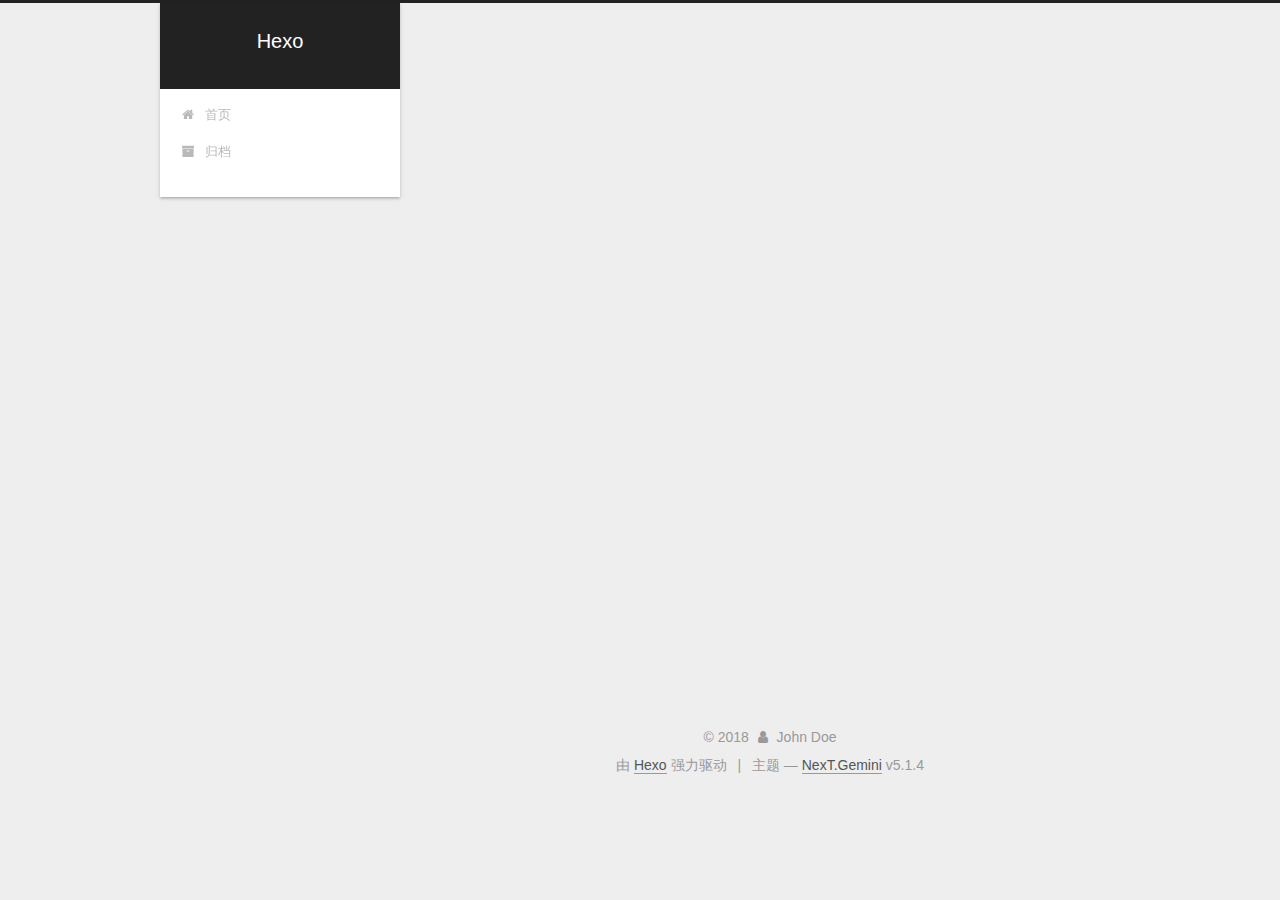
==== archives/index.html @ 9e142f81 "Site updated: 2018-01-31 10:58:38" ====
<!DOCTYPE html>



  


<html class="theme-next gemini use-motion" lang="zh-Hans">
<head>
  <meta charset="UTF-8"/>
<meta http-equiv="X-UA-Compatible" content="IE=edge" />
<meta name="viewport" content="width=device-width, initial-scale=1, maximum-scale=1"/>
<meta name="theme-color" content="#222">









<meta http-equiv="Cache-Control" content="no-transform" />
<meta http-equiv="Cache-Control" content="no-siteapp" />
















  
  
  <link href="/lib/fancybox/source/jquery.fancybox.css?v=2.1.5" rel="stylesheet" type="text/css" />







<link href="/lib/font-awesome/css/font-awesome.min.css?v=4.6.2" rel="stylesheet" type="text/css" />

<link href="/css/main.css?v=5.1.4" rel="stylesheet" type="text/css" />


  <link rel="apple-touch-icon" sizes="180x180" href="/images/apple-touch-icon-next.png?v=5.1.4">


  <link rel="icon" type="image/png" sizes="32x32" href="/images/favicon-32x32-next.png?v=5.1.4">


  <link rel="icon" type="image/png" sizes="16x16" href="/images/favicon-16x16-next.png?v=5.1.4">


  <link rel="mask-icon" href="/images/logo.svg?v=5.1.4" color="#222">





  <meta name="keywords" content="Hexo, NexT" />










<meta property="og:type" content="website">
<meta property="og:title" content="Hexo">
<meta property="og:url" content="http://yoursite.com/archives/index.html">
<meta property="og:site_name" content="Hexo">
<meta property="og:locale" content="zh-Hans">
<meta name="twitter:card" content="summary">
<meta name="twitter:title" content="Hexo">



<script type="text/javascript" id="hexo.configurations">
  var NexT = window.NexT || {};
  var CONFIG = {
    root: '/',
    scheme: 'Gemini',
    version: '5.1.4',
    sidebar: {"position":"left","display":"post","offset":12,"b2t":false,"scrollpercent":false,"onmobile":false},
    fancybox: true,
    tabs: true,
    motion: {"enable":true,"async":false,"transition":{"post_block":"fadeIn","post_header":"slideDownIn","post_body":"slideDownIn","coll_header":"slideLeftIn","sidebar":"slideUpIn"}},
    duoshuo: {
      userId: '0',
      author: '博主'
    },
    algolia: {
      applicationID: '',
      apiKey: '',
      indexName: '',
      hits: {"per_page":10},
      labels: {"input_placeholder":"Search for Posts","hits_empty":"We didn't find any results for the search: ${query}","hits_stats":"${hits} results found in ${time} ms"}
    }
  };
</script>



  <link rel="canonical" href="http://yoursite.com/archives/"/>





  <title>归档 | Hexo</title>
  








</head>

<body itemscope itemtype="http://schema.org/WebPage" lang="zh-Hans">

  
  
    
  

  <div class="container sidebar-position-left page-archive">
    <div class="headband"></div>

    <header id="header" class="header" itemscope itemtype="http://schema.org/WPHeader">
      <div class="header-inner"><div class="site-brand-wrapper">
  <div class="site-meta ">
    

    <div class="custom-logo-site-title">
      <a href="/"  class="brand" rel="start">
        <span class="logo-line-before"><i></i></span>
        <span class="site-title">Hexo</span>
        <span class="logo-line-after"><i></i></span>
      </a>
    </div>
      
        <p class="site-subtitle"></p>
      
  </div>

  <div class="site-nav-toggle">
    <button>
      <span class="btn-bar"></span>
      <span class="btn-bar"></span>
      <span class="btn-bar"></span>
    </button>
  </div>
</div>

<nav class="site-nav">
  

  
    <ul id="menu" class="menu">
      
        
        <li class="menu-item menu-item-home">
          <a href="/" rel="section">
            
              <i class="menu-item-icon fa fa-fw fa-home"></i> <br />
            
            首页
          </a>
        </li>
      
        
        <li class="menu-item menu-item-archives">
          <a href="/archives/" rel="section">
            
              <i class="menu-item-icon fa fa-fw fa-archive"></i> <br />
            
            归档
          </a>
        </li>
      

      
    </ul>
  

  
</nav>



 </div>
    </header>

    <main id="main" class="main">
      <div class="main-inner">
        <div class="content-wrap">
          <div id="content" class="content">
            

  
  
  
  <div class="post-block archive">
    <div id="posts" class="posts-collapse">
      <span class="archive-move-on"></span>

      <span class="archive-page-counter">
        
        
        
          
        
        嗯..! 目前共计 2 篇日志。 继续努力。
      </span>

      

        
        
        

        
          
          <div class="collection-title">
            <h1 class="archive-year" id="archive-year-2018">2018</h1>
          </div>
        
        

        

  <article class="post post-type-normal" itemscope itemtype="http://schema.org/Article">
    <header class="post-header">

      <h2 class="post-title">
        
            <a class="post-title-link" href="/2018/01/30/test-my-site/" itemprop="url">
              
                <span itemprop="name">test_my_site</span>
              
            </a>
        
      </h2>

      <div class="post-meta">
        <time class="post-time" itemprop="dateCreated"
              datetime="2018-01-30T10:51:52+08:00"
              content="2018-01-30" >
          01-30
        </time>
      </div>

    </header>
  </article>



      

        
        
        

        
        

        

  <article class="post post-type-normal" itemscope itemtype="http://schema.org/Article">
    <header class="post-header">

      <h2 class="post-title">
        
            <a class="post-title-link" href="/2018/01/30/hello-world/" itemprop="url">
              
                <span itemprop="name">Hello World</span>
              
            </a>
        
      </h2>

      <div class="post-meta">
        <time class="post-time" itemprop="dateCreated"
              datetime="2018-01-30T10:47:19+08:00"
              content="2018-01-30" >
          01-30
        </time>
      </div>

    </header>
  </article>



      

    </div>
  </div>
  
  
  

  



          </div>
          


          

        </div>
        
          
  
  <div class="sidebar-toggle">
    <div class="sidebar-toggle-line-wrap">
      <span class="sidebar-toggle-line sidebar-toggle-line-first"></span>
      <span class="sidebar-toggle-line sidebar-toggle-line-middle"></span>
      <span class="sidebar-toggle-line sidebar-toggle-line-last"></span>
    </div>
  </div>

  <aside id="sidebar" class="sidebar">
    
    <div class="sidebar-inner">

      

      

      <section class="site-overview-wrap sidebar-panel sidebar-panel-active">
        <div class="site-overview">
          <div class="site-author motion-element" itemprop="author" itemscope itemtype="http://schema.org/Person">
            
              <p class="site-author-name" itemprop="name">John Doe</p>
              <p class="site-description motion-element" itemprop="description"></p>
          </div>

          <nav class="site-state motion-element">

            
              <div class="site-state-item site-state-posts">
              
                <a href="/archives/">
              
                  <span class="site-state-item-count">2</span>
                  <span class="site-state-item-name">日志</span>
                </a>
              </div>
            

            

            

          </nav>

          

          

          
          

          
          

          

        </div>
      </section>

      

      

    </div>
  </aside>


        
      </div>
    </main>

    <footer id="footer" class="footer">
      <div class="footer-inner">
        <div class="copyright">&copy; <span itemprop="copyrightYear">2018</span>
  <span class="with-love">
    <i class="fa fa-user"></i>
  </span>
  <span class="author" itemprop="copyrightHolder">John Doe</span>

  
</div>


  <div class="powered-by">由 <a class="theme-link" target="_blank" href="https://hexo.io">Hexo</a> 强力驱动</div>



  <span class="post-meta-divider">|</span>



  <div class="theme-info">主题 &mdash; <a class="theme-link" target="_blank" href="https://github.com/iissnan/hexo-theme-next">NexT.Gemini</a> v5.1.4</div>




        







        
      </div>
    </footer>

    
      <div class="back-to-top">
        <i class="fa fa-arrow-up"></i>
        
      </div>
    

    

  </div>

  

<script type="text/javascript">
  if (Object.prototype.toString.call(window.Promise) !== '[object Function]') {
    window.Promise = null;
  }
</script>









  












  
  
    <script type="text/javascript" src="/lib/jquery/index.js?v=2.1.3"></script>
  

  
  
    <script type="text/javascript" src="/lib/fastclick/lib/fastclick.min.js?v=1.0.6"></script>
  

  
  
    <script type="text/javascript" src="/lib/jquery_lazyload/jquery.lazyload.js?v=1.9.7"></script>
  

  
  
    <script type="text/javascript" src="/lib/velocity/velocity.min.js?v=1.2.1"></script>
  

  
  
    <script type="text/javascript" src="/lib/velocity/velocity.ui.min.js?v=1.2.1"></script>
  

  
  
    <script type="text/javascript" src="/lib/fancybox/source/jquery.fancybox.pack.js?v=2.1.5"></script>
  


  


  <script type="text/javascript" src="/js/src/utils.js?v=5.1.4"></script>

  <script type="text/javascript" src="/js/src/motion.js?v=5.1.4"></script>



  
  


  <script type="text/javascript" src="/js/src/affix.js?v=5.1.4"></script>

  <script type="text/javascript" src="/js/src/schemes/pisces.js?v=5.1.4"></script>



  

  


  <script type="text/javascript" src="/js/src/bootstrap.js?v=5.1.4"></script>



  


  




	





  





  












  





  

  

  

  
  

  

  

  

</body>
</html>
---- css/main.css ----
/* normalize.css v3.0.2 | MIT License | git.io/normalize */
html {
  font-family: sans-serif; /* 1 */
  -ms-text-size-adjust: 100%; /* 2 */
  -webkit-text-size-adjust: 100%; /* 2 */
}
body {
  margin: 0;
}
article,
aside,
details,
figcaption,
figure,
footer,
header,
hgroup,
main,
menu,
nav,
section,
summary {
  display: block;
}
audio,
canvas,
progress,
video {
  display: inline-block; /* 1 */
  vertical-align: baseline; /* 2 */
}
audio:not([controls]) {
  display: none;
  height: 0;
}
[hidden],
template {
  display: none;
}
a {
  background-color: transparent;
}
a:active,
a:hover {
  outline: 0;
}
abbr[title] {
  border-bottom: 1px dotted;
}
b,
strong {
  font-weight: bold;
}
dfn {
  font-style: italic;
}
h1 {
  font-size: 2em;
  margin: 0.67em 0;
}
mark {
  background: #ff0;
  color: #000;
}
small {
  font-size: 80%;
}
sub,
sup {
  font-size: 75%;
  line-height: 0;
  position: relative;
  vertical-align: baseline;
}
sup {
  top: -0.5em;
}
sub {
  bottom: -0.25em;
}
img {
  border: 0;
}
svg:not(:root) {
  overflow: hidden;
}
figure {
  margin: 1em 40px;
}
hr {
  -moz-box-sizing: content-box;
  box-sizing: content-box;
  height: 0;
}
pre {
  overflow: auto;
}
code,
kbd,
pre,
samp {
  font-family: monospace, monospace;
  font-size: 1em;
}
button,
input,
optgroup,
select,
textarea {
  color: inherit; /* 1 */
  font: inherit; /* 2 */
  margin: 0; /* 3 */
}
button {
  overflow: visible;
}
button,
select {
  text-transform: none;
}
button,
html input[type="button"],
input[type="reset"],
input[type="submit"] {
  -webkit-appearance: button; /* 2 */
  cursor: pointer; /* 3 */
}
button[disabled],
html input[disabled] {
  cursor: default;
}
button::-moz-focus-inner,
input::-moz-focus-inner {
  border: 0;
  padding: 0;
}
input {
  line-height: normal;
}
input[type="checkbox"],
input[type="radio"] {
  box-sizing: border-box; /* 1 */
  padding: 0; /* 2 */
}
input[type="number"]::-webkit-inner-spin-button,
input[type="number"]::-webkit-outer-spin-button {
  height: auto;
}
input[type="search"] {
  -webkit-appearance: textfield; /* 1 */
  -moz-box-sizing: content-box;
  -webkit-box-sizing: content-box; /* 2 */
  box-sizing: content-box;
}
input[type="search"]::-webkit-search-cancel-button,
input[type="search"]::-webkit-search-decoration {
  -webkit-appearance: none;
}
fieldset {
  border: 1px solid #c0c0c0;
  margin: 0 2px;
  padding: 0.35em 0.625em 0.75em;
}
legend {
  border: 0; /* 1 */
  padding: 0; /* 2 */
}
textarea {
  overflow: auto;
}
optgroup {
  font-weight: bold;
}
table {
  border-collapse: collapse;
  border-spacing: 0;
}
td,
th {
  padding: 0;
}
::selection {
  background: #262a30;
  color: #fff;
}
body {
  position: relative;
  font-family: 'Lato', "PingFang SC", "Microsoft YaHei", sans-serif;
  font-size: 14px;
  line-height: 2;
  color: #555;
  background: #eee;
}
@media (max-width: 767px) {
  body {
    padding-right: 0 !important;
  }
}
@media (min-width: 768px) and (max-width: 991px) {
  body {
    padding-right: 0 !important;
  }
}
@media (min-width: 1600px) {
  body {
    font-size: 16px;
  }
}
h1,
h2,
h3,
h4,
h5,
h6 {
  margin: 0;
  padding: 0;
  font-weight: bold;
  line-height: 1.5;
  font-family: 'Lato', "PingFang SC", "Microsoft YaHei", sans-serif;
}
h2,
h3,
h4,
h5,
h6 {
  margin: 20px 0 15px;
}
h1 {
  font-size: 22px;
}
@media (max-width: 767px) {
  h1 {
    font-size: 18px;
  }
}
h2 {
  font-size: 20px;
}
@media (max-width: 767px) {
  h2 {
    font-size: 16px;
  }
}
h3 {
  font-size: 18px;
}
@media (max-width: 767px) {
  h3 {
    font-size: 14px;
  }
}
h4 {
  font-size: 16px;
}
@media (max-width: 767px) {
  h4 {
    font-size: 12px;
  }
}
h5 {
  font-size: 14px;
}
@media (max-width: 767px) {
  h5 {
    font-size: 10px;
  }
}
h6 {
  font-size: 12px;
}
@media (max-width: 767px) {
  h6 {
    font-size: 8px;
  }
}
p {
  margin: 0 0 20px 0;
}
a {
  color: #555;
  text-decoration: none;
  outline: none;
  border-bottom: 1px solid #999;
  word-wrap: break-word;
}
a:hover {
  color: #222;
  border-bottom-color: #222;
}
blockquote {
  margin: 0;
  padding: 0;
}
img {
  display: block;
  margin: auto;
  max-width: 100%;
  height: auto;
}
hr {
  margin: 40px 0;
  height: 3px;
  border: none;
  background-color: #ddd;
  background-image: repeating-linear-gradient(-45deg, #fff, #fff 4px, transparent 4px, transparent 8px);
}
blockquote {
  padding: 0 15px;
  color: #666;
  border-left: 4px solid #ddd;
}
blockquote cite::before {
  content: "-";
  padding: 0 5px;
}
dt {
  font-weight: 700;
}
dd {
  margin: 0;
  padding: 0;
}
kbd {
  border: 1px solid #ccc;
  border-radius: 0.2em;
  box-shadow: 0.1em 0.1em 0.2em rgba(0,0,0,0.1);
  background-color: #f9f9f9;
  font-family: inherit;
  background-image: -webkit-linear-gradient(top, #eee, #fff, #eee);
  padding: 0.1em 0.3em;
  white-space: nowrap;
}
.text-left {
  text-align: left;
}
.text-center {
  text-align: center;
}
.text-right {
  text-align: right;
}
.text-justify {
  text-align: justify;
}
.text-nowrap {
  white-space: nowrap;
}
.text-lowercase {
  text-transform: lowercase;
}
.text-uppercase {
  text-transform: uppercase;
}
.text-capitalize {
  text-transform: capitalize;
}
.center-block {
  display: block;
  margin-left: auto;
  margin-right: auto;
}
.clearfix:before,
.clearfix:after {
  content: " ";
  display: table;
}
.clearfix:after {
  clear: both;
}
.pullquote {
  width: 45%;
}
.pullquote.left {
  float: left;
  margin-left: 5px;
  margin-right: 10px;
}
.pullquote.right {
  float: right;
  margin-left: 10px;
  margin-right: 5px;
}
.affix.affix.affix {
  position: fixed;
}
.translation {
  margin-top: -20px;
  font-size: 14px;
  color: #999;
}
.scrollbar-measure {
  width: 100px;
  height: 100px;
  overflow: scroll;
  position: absolute;
  top: -9999px;
}
.use-motion .motion-element {
  opacity: 0;
}
table {
  margin: 20px 0;
  width: 100%;
  border-collapse: collapse;
  border-spacing: 0;
  border: 1px solid #ddd;
  font-size: 14px;
  table-layout: fixed;
  word-wrap: break-all;
}
table>tbody>tr:nth-of-type(odd) {
  background-color: #f9f9f9;
}
table>tbody>tr:hover {
  background-color: #f5f5f5;
}
caption,
th,
td {
  padding: 8px;
  text-align: left;
  vertical-align: middle;
  font-weight: normal;
}
th,
td {
  border-bottom: 3px solid #ddd;
  border-right: 1px solid #eee;
}
th {
  padding-bottom: 10px;
  font-weight: 700;
}
td {
  border-bottom-width: 1px;
}
html,
body {
  height: 100%;
}
.container {
  position: relative;
  min-height: 100%;
}
.header-inner {
  margin: 0 auto;
  padding: 100px 0 70px;
  width: calc(100% - 252px);
}
@media (min-width: 1600px) {
  .container .header-inner {
    width: 900px;
  }
}
.main {
  padding-bottom: 150px;
}
.main-inner {
  margin: 0 auto;
  width: calc(100% - 252px);
}
@media (min-width: 1600px) {
  .container .main-inner {
    width: 900px;
  }
}
.footer {
  position: absolute;
  left: 0;
  bottom: 0;
  width: 100%;
  min-height: 50px;
}
.footer-inner {
  box-sizing: border-box;
  margin: 20px auto;
  width: calc(100% - 252px);
}
@media (min-width: 1600px) {
  .container .footer-inner {
    width: 900px;
  }
}
pre,
.highlight {
  overflow: auto;
  margin: 20px 0;
  padding: 0;
  font-size: 13px;
  color: #4d4d4c;
  background: #f7f7f7;
  line-height: 1.6;
}
pre,
code {
  font-family: consolas, Menlo, "PingFang SC", "Microsoft YaHei", monospace;
}
code {
  padding: 2px 4px;
  word-wrap: break-word;
  color: #555;
  background: #eee;
  border-radius: 3px;
  font-size: 13px;
}
pre {
  padding: 10px;
}
pre code {
  padding: 0;
  color: #4d4d4c;
  background: none;
  text-shadow: none;
}
.highlight {
  border-radius: 1px;
}
.highlight pre {
  border: none;
  margin: 0;
  padding: 10px 0;
}
.highlight table {
  margin: 0;
  width: auto;
  border: none;
}
.highlight td {
  border: none;
  padding: 0;
}
.highlight figcaption {
  font-size: 1em;
  color: #4d4d4c;
  line-height: 1em;
  margin-bottom: 1em;
}
.highlight figcaption:before,
.highlight figcaption:after {
  content: " ";
  display: table;
}
.highlight figcaption:after {
  clear: both;
}
.highlight figcaption a {
  float: right;
  color: #4d4d4c;
}
.highlight figcaption a:hover {
  border-bottom-color: #4d4d4c;
}
.highlight .gutter pre {
  padding-left: 10px;
  padding-right: 10px;
  color: #869194;
  text-align: right;
  background-color: #eff2f3;
}
.highlight .code pre {
  width: 100%;
  padding-left: 10px;
  padding-right: 10px;
  background-color: #f7f7f7;
}
.highlight .line {
  height: 20px;
}
.gutter {
  -webkit-user-select: none;
  -moz-user-select: none;
  -ms-user-select: none;
  user-select: none;
}
.gist table {
  width: auto;
}
.gist table td {
  border: none;
}
pre .deletion {
  background: #fdd;
}
pre .addition {
  background: #dfd;
}
pre .meta {
  color: #8959a8;
}
pre .comment {
  color: #8e908c;
}
pre .variable,
pre .attribute,
pre .tag,
pre .regexp,
pre .ruby .constant,
pre .xml .tag .title,
pre .xml .pi,
pre .xml .doctype,
pre .html .doctype,
pre .css .id,
pre .css .class,
pre .css .pseudo {
  color: #c82829;
}
pre .number,
pre .preprocessor,
pre .built_in,
pre .literal,
pre .params,
pre .constant,
pre .command {
  color: #f5871f;
}
pre .ruby .class .title,
pre .css .rules .attribute,
pre .string,
pre .value,
pre .inheritance,
pre .header,
pre .ruby .symbol,
pre .xml .cdata,
pre .special,
pre .number,
pre .formula {
  color: #718c00;
}
pre .title,
pre .css .hexcolor {
  color: #3e999f;
}
pre .function,
pre .python .decorator,
pre .python .title,
pre .ruby .function .title,
pre .ruby .title .keyword,
pre .perl .sub,
pre .javascript .title,
pre .coffeescript .title {
  color: #4271ae;
}
pre .keyword,
pre .javascript .function {
  color: #8959a8;
}
.full-image.full-image.full-image.full-image {
  border: none;
  max-width: 100%;
  width: auto;
  margin: 20px auto 25px;
}
@media (min-width: 992px) {
  .full-image.full-image.full-image.full-image {
    max-width: none;
    width: 118%;
    margin: 0 -9%;
  }
}
.blockquote-center,
.page-home .post-type-quote blockquote,
.page-post-detail .post-type-quote blockquote {
  position: relative;
  margin: 40px 0;
  padding: 0;
  border-left: none;
  text-align: center;
}
.blockquote-center::before,
.page-home .post-type-quote blockquote::before,
.page-post-detail .post-type-quote blockquote::before,
.blockquote-center::after,
.page-home .post-type-quote blockquote::after,
.page-post-detail .post-type-quote blockquote::after {
  position: absolute;
  content: ' ';
  display: block;
  width: 100%;
  height: 24px;
  opacity: 0.2;
  background-repeat: no-repeat;
  background-position: 0 -6px;
  background-size: 22px 22px;
}
.blockquote-center::before,
.page-home .post-type-quote blockquote::before,
.page-post-detail .post-type-quote blockquote::before {
  top: -20px;
  background-image: url("../images/quote-l.svg");
  border-top: 1px solid #ccc;
}
.blockquote-center::after,
.page-home .post-type-quote blockquote::after,
.page-post-detail .post-type-quote blockquote::after {
  bottom: -20px;
  background-image: url("../images/quote-r.svg");
  border-bottom: 1px solid #ccc;
  background-position: 100% 8px;
}
.blockquote-center p,
.page-home .post-type-quote blockquote p,
.page-post-detail .post-type-quote blockquote p,
.blockquote-center div,
.page-home .post-type-quote blockquote div,
.page-post-detail .post-type-quote blockquote div {
  text-align: center;
}
.post .post-body .group-picture img {
  box-sizing: border-box;
  padding: 0 3px;
  border: none;
}
.post .group-picture-row {
  overflow: hidden;
  margin-top: 6px;
}
.post .group-picture-row:first-child {
  margin-top: 0;
}
.post .group-picture-column {
  float: left;
}
.page-post-detail .post-body .group-picture-column {
  float: none;
  margin-top: 10px;
  width: auto !important;
}
.page-post-detail .post-body .group-picture-column img {
  margin: 0 auto;
}
.page-archive .group-picture-container {
  overflow: hidden;
}
.page-archive .group-picture-row {
  float: left;
}
.page-archive .group-picture-row:first-child {
  margin-top: 6px;
}
.page-archive .group-picture-column {
  max-width: 150px;
  max-height: 150px;
}
.post-body .note {
  position: relative;
  padding: 15px;
  margin-bottom: 20px;
  border: 1px solid #eee;
  border-left-width: 5px;
  border-radius: 3px;
}
.post-body .note h2,
.post-body .note h3,
.post-body .note h4,
.post-body .note h5,
.post-body .note h6 {
  margin-top: 0;
  margin-bottom: 0;
  border-bottom: initial;
  padding-top: 0 !important;
}
.post-body .note p:first-child,
.post-body .note ul:first-child,
.post-body .note ol:first-child,
.post-body .note table:first-child,
.post-body .note pre:first-child,
.post-body .note blockquote:first-child {
  margin-top: 0;
}
.post-body .note p:last-child,
.post-body .note ul:last-child,
.post-body .note ol:last-child,
.post-body .note table:last-child,
.post-body .note pre:last-child,
.post-body .note blockquote:last-child {
  margin-bottom: 0;
}
.post-body .note.default {
  border-left-color: #777;
}
.post-body .note.default h2,
.post-body .note.default h3,
.post-body .note.default h4,
.post-body .note.default h5,
.post-body .note.default h6 {
  color: #777;
}
.post-body .note.primary {
  border-left-color: #6f42c1;
}
.post-body .note.primary h2,
.post-body .note.primary h3,
.post-body .note.primary h4,
.post-body .note.primary h5,
.post-body .note.primary h6 {
  color: #6f42c1;
}
.post-body .note.info {
  border-left-color: #428bca;
}
.post-body .note.info h2,
.post-body .note.info h3,
.post-body .note.info h4,
.post-body .note.info h5,
.post-body .note.info h6 {
  color: #428bca;
}
.post-body .note.success {
  border-left-color: #5cb85c;
}
.post-body .note.success h2,
.post-body .note.success h3,
.post-body .note.success h4,
.post-body .note.success h5,
.post-body .note.success h6 {
  color: #5cb85c;
}
.post-body .note.warning {
  border-left-color: #f0ad4e;
}
.post-body .note.warning h2,
.post-body .note.warning h3,
.post-body .note.warning h4,
.post-body .note.warning h5,
.post-body .note.warning h6 {
  color: #f0ad4e;
}
.post-body .note.danger {
  border-left-color: #d9534f;
}
.post-body .note.danger h2,
.post-body .note.danger h3,
.post-body .note.danger h4,
.post-body .note.danger h5,
.post-body .note.danger h6 {
  color: #d9534f;
}
.post-body .label {
  display: inline;
  padding: 0 2px;
  white-space: nowrap;
}
.post-body .label.default {
  background-color: #f0f0f0;
}
.post-body .label.primary {
  background-color: #efe6f7;
}
.post-body .label.info {
  background-color: #e5f2f8;
}
.post-body .label.success {
  background-color: #e7f4e9;
}
.post-body .label.warning {
  background-color: #fcf6e1;
}
.post-body .label.danger {
  background-color: #fae8eb;
}
.post-body .tabs {
  position: relative;
  display: block;
  margin-bottom: 20px;
  padding-top: 10px;
}
.post-body .tabs ul.nav-tabs {
  margin: 0;
  padding: 0;
  display: flex;
  margin-bottom: -1px;
}
@media (max-width: 413px) {
  .post-body .tabs ul.nav-tabs {
    display: block;
    margin-bottom: 5px;
  }
}
.post-body .tabs ul.nav-tabs li.tab {
  list-style-type: none !important;
  margin: 0 0.25em 0 0;
  border-top: 3px solid transparent;
  border-left: 1px solid transparent;
  border-right: 1px solid transparent;
}
@media (max-width: 413px) {
  .post-body .tabs ul.nav-tabs li.tab {
    margin: initial;
    border-top: 1px solid transparent;
    border-left: 3px solid transparent;
    border-right: 1px solid transparent;
    border-bottom: 1px solid transparent;
  }
}
.post-body .tabs ul.nav-tabs li.tab a {
  outline: 0;
  border-bottom: initial;
  display: block;
  line-height: 1.8em;
  padding: 0.25em 0.75em;
  transition-duration: 0.2s;
  transition-timing-function: ease-out;
  transition-delay: 0s;
}
.post-body .tabs ul.nav-tabs li.tab a i {
  width: 1.285714285714286em;
}
.post-body .tabs ul.nav-tabs li.tab.active {
  border-top: 3px solid #fc6423;
  border-left: 1px solid #ddd;
  border-right: 1px solid #ddd;
  background-color: #fff;
}
@media (max-width: 413px) {
  .post-body .tabs ul.nav-tabs li.tab.active {
    border-top: 1px solid #ddd;
    border-left: 3px solid #fc6423;
    border-right: 1px solid #ddd;
    border-bottom: 1px solid #ddd;
  }
}
.post-body .tabs ul.nav-tabs li.tab.active a {
  cursor: default;
  color: #555;
}
.post-body .tabs .tab-content {
  background-color: #fff;
}
.post-body .tabs .tab-content .tab-pane {
  border: 1px solid #ddd;
  padding: 20px 20px 0 20px;
}
.post-body .tabs .tab-content .tab-pane:not(.active) {
  display: none !important;
}
.post-body .tabs .tab-content .tab-pane.active {
  display: block !important;
}
.btn {
  display: inline-block;
  padding: 0 20px;
  font-size: 14px;
  color: #555;
  background: #fff;
  border: 2px solid #555;
  text-decoration: none;
  border-radius: 2px;
  transition-property: background-color;
  transition-duration: 0.2s;
  transition-timing-function: ease-in-out;
  transition-delay: 0s;
  line-height: 2;
}
.btn:hover {
  border-color: #222;
  color: #fff;
  background: #222;
}
.btn +.btn {
  margin: 0 0 8px 8px;
}
.btn .fa-fw {
  width: 1.285714285714286em;
  text-align: left;
}
.btn-bar {
  display: block;
  width: 22px;
  height: 2px;
  background: #555;
  border-radius: 1px;
}
.btn-bar+.btn-bar {
  margin-top: 4px;
}
.pagination {
  margin: 120px 0 40px;
  text-align: center;
  border-top: 1px solid #eee;
}
.page-number-basic,
.pagination .prev,
.pagination .next,
.pagination .page-number,
.pagination .space {
  display: inline-block;
  position: relative;
  top: -1px;
  margin: 0 10px;
  padding: 0 11px;
}
@media (max-width: 767px) {
  .page-number-basic,
  .pagination .prev,
  .pagination .next,
  .pagination .page-number,
  .pagination .space {
    margin: 0 5px;
  }
}
.pagination .prev,
.pagination .next,
.pagination .page-number {
  border-bottom: 0;
  border-top: 1px solid #eee;
  transition-property: border-color;
  transition-duration: 0.2s;
  transition-timing-function: ease-in-out;
  transition-delay: 0s;
}
.pagination .prev:hover,
.pagination .next:hover,
.pagination .page-number:hover {
  border-top-color: #222;
}
.pagination .space {
  padding: 0;
  margin: 0;
}
.pagination .prev {
  margin-left: 0;
}
.pagination .next {
  margin-right: 0;
}
.pagination .page-number.current {
  color: #fff;
  background: #ccc;
  border-top-color: #ccc;
}
@media (max-width: 767px) {
  .pagination {
    border-top: none;
  }
  .pagination .prev,
  .pagination .next,
  .pagination .page-number {
    margin-bottom: 10px;
    border-top: 0;
    border-bottom: 1px solid #eee;
    padding: 0 10px;
  }
  .pagination .prev:hover,
  .pagination .next:hover,
  .pagination .page-number:hover {
    border-bottom-color: #222;
  }
}
.comments {
  margin: 60px 20px 0;
}
.tag-cloud {
  text-align: center;
}
.tag-cloud a {
  display: inline-block;
  margin: 10px;
}
.back-to-top {
  box-sizing: border-box;
  position: fixed;
  bottom: -100px;
  right: 30px;
  z-index: 1050;
  padding: 0 6px;
  width: 24px;
  background: #222;
  font-size: 12px;
  opacity: 0.6;
  color: #fff;
  cursor: pointer;
  text-align: center;
  -webkit-transform: translateZ(0);
  transition-property: bottom;
  transition-duration: 0.2s;
  transition-timing-function: ease-in-out;
  transition-delay: 0s;
}
@media (min-width: 768px) and (max-width: 991px) {
  .back-to-top {
    display: none !important;
  }
}
@media (max-width: 767px) {
  .back-to-top {
    display: none !important;
  }
}
.back-to-top.back-to-top-on {
  bottom: 30px;
}
.header {
  background: transparent;
}
.header-inner {
  position: relative;
}
.headband {
  height: 3px;
  background: #222;
}
.site-meta {
  margin: 0;
  text-align: center;
}
@media (max-width: 767px) {
  .site-meta {
    text-align: center;
  }
}
.brand {
  position: relative;
  display: inline-block;
  padding: 0 40px;
  color: #fff;
  background: #222;
  border-bottom: none;
}
.brand:hover {
  color: #fff;
}
.logo {
  display: inline-block;
  margin-right: 5px;
  line-height: 36px;
  vertical-align: top;
}
.site-title {
  display: inline-block;
  vertical-align: top;
  line-height: 36px;
  font-size: 20px;
  font-weight: normal;
  font-family: 'Lato', "PingFang SC", "Microsoft YaHei", sans-serif;
}
.site-subtitle {
  margin-top: 10px;
  font-size: 13px;
  color: #ddd;
}
.use-motion .brand {
  opacity: 0;
}
.use-motion .logo,
.use-motion .site-title,
.use-motion .site-subtitle {
  opacity: 0;
  position: relative;
  top: -10px;
}
.site-nav-toggle {
  display: none;
  position: absolute;
  top: 10px;
  left: 10px;
}
@media (max-width: 767px) {
  .site-nav-toggle {
    display: block;
  }
}
.site-nav-toggle button {
  margin-top: 2px;
  padding: 9px 10px;
  background: transparent;
  border: none;
}
@media (max-width: 767px) {
  .site-nav {
    display: none;
    margin: 0 -10px;
    padding: 0 10px;
    clear: both;
    border-top: 1px solid #ddd;
  }
}
@media (min-width: 768px) and (max-width: 991px) {
  .site-nav {
    display: block !important;
  }
}
@media (min-width: 992px) {
  .site-nav {
    display: block !important;
  }
}
.menu {
  margin-top: 20px;
  padding-left: 0;
  text-align: center;
}
.menu .menu-item {
  display: inline-block;
  margin: 0 10px;
  list-style: none;
}
@media screen and (max-width: 767px) {
  .menu .menu-item {
    margin-top: 10px;
  }
}
.menu .menu-item a {
  display: block;
  font-size: 13px;
  line-height: inherit;
  border-bottom: 1px solid transparent;
  transition-property: border-color;
  transition-duration: 0.2s;
  transition-timing-function: ease-in-out;
  transition-delay: 0s;
}
.menu .menu-item a:hover,
.menu-item-active a {
  border-bottom-color: #222;
}
.menu .menu-item .fa {
  margin-right: 5px;
}
.use-motion .menu-item {
  opacity: 0;
}
.post-body {
  font-family: 'Lato', "PingFang SC", "Microsoft YaHei", sans-serif;
}
@media (max-width: 767px) {
  .post-body {
    word-break: break-word;
  }
}
.post-body .fancybox img {
  display: block !important;
  margin: 0 auto;
  cursor: pointer;
  cursor: zoom-in;
  cursor: -webkit-zoom-in;
}
.post-body .image-caption,
.post-body .figure .caption {
  margin: -20px auto 15px;
  text-align: center;
  font-size: 14px;
  color: #999;
  font-weight: bold;
  line-height: 1;
}
.post-sticky-flag {
  display: inline-block;
  font-size: 16px;
  -ms-transform: rotate(30deg);
  -webkit-transform: rotate(30deg);
  -moz-transform: rotate(30deg);
  -ms-transform: rotate(30deg);
  -o-transform: rotate(30deg);
  transform: rotate(30deg);
}
.use-motion .post-block,
.use-motion .pagination,
.use-motion .comments {
  opacity: 0;
}
.use-motion .post-header {
  opacity: 0;
}
.use-motion .post-body {
  opacity: 0;
}
.use-motion .collection-title {
  opacity: 0;
}
.posts-expand {
  padding-top: 40px;
}
@media (max-width: 767px) {
  .posts-expand {
    margin: 0 20px;
  }
  .post-body pre .gutter pre {
    padding-right: 10px;
  }
  .post-body .highlight {
    margin-left: 0px;
    margin-right: 0px;
    padding: 0;
  }
  .post-body .highlight .gutter pre {
    padding-right: 10px;
  }
}
@media (min-width: 992px) {
  .posts-expand .post-body {
    text-align: justify;
  }
}
.posts-expand .post-body h2,
.posts-expand .post-body h3,
.posts-expand .post-body h4,
.posts-expand .post-body h5,
.posts-expand .post-body h6 {
  padding-top: 10px;
}
.posts-expand .post-body h2 .header-anchor,
.posts-expand .post-body h3 .header-anchor,
.posts-expand .post-body h4 .header-anchor,
.posts-expand .post-body h5 .header-anchor,
.posts-expand .post-body h6 .header-anchor {
  float: right;
  margin-left: 10px;
  color: #ccc;
  border-bottom-style: none;
  visibility: hidden;
}
.posts-expand .post-body h2 .header-anchor:hover,
.posts-expand .post-body h3 .header-anchor:hover,
.posts-expand .post-body h4 .header-anchor:hover,
.posts-expand .post-body h5 .header-anchor:hover,
.posts-expand .post-body h6 .header-anchor:hover {
  color: inherit;
}
.posts-expand .post-body h2:hover .header-anchor,
.posts-expand .post-body h3:hover .header-anchor,
.posts-expand .post-body h4:hover .header-anchor,
.posts-expand .post-body h5:hover .header-anchor,
.posts-expand .post-body h6:hover .header-anchor {
  visibility: visible;
}
.posts-expand .post-body ul li {
  list-style: circle;
}
.posts-expand .post-body img {
  box-sizing: border-box;
  margin: auto;
  padding: 3px;
  border: 1px solid #ddd;
}
.posts-expand .post-body .fancybox img {
  margin: 0 auto 25px;
}
@media (max-width: 767px) {
  .posts-collapse {
    margin: 0 20px;
  }
  .posts-collapse .post-title,
  .posts-collapse .post-meta {
    display: block;
    width: auto;
    text-align: left;
  }
}
.posts-collapse {
  position: relative;
  z-index: 1010;
  margin-left: 55px;
}
.posts-collapse::after {
  content: " ";
  position: absolute;
  top: 20px;
  left: 0;
  margin-left: -2px;
  width: 4px;
  height: 100%;
  background: #f5f5f5;
  z-index: -1;
}
@media (max-width: 767px) {
  .posts-collapse {
    margin: 0 20px;
  }
}
.posts-collapse .collection-title {
  position: relative;
  margin: 60px 0;
}
.posts-collapse .collection-title h1,
.posts-collapse .collection-title h2 {
  margin-left: 20px;
}
.posts-collapse .collection-title small {
  color: #bbb;
  margin-left: 5px;
}
.posts-collapse .collection-title::before {
  content: " ";
  position: absolute;
  left: 0;
  top: 50%;
  margin-left: -4px;
  margin-top: -4px;
  width: 8px;
  height: 8px;
  background: #bbb;
  border-radius: 50%;
}
.posts-collapse .post {
  margin: 30px 0;
}
.posts-collapse .post-header {
  position: relative;
  transition-duration: 0.2s;
  transition-timing-function: ease-in-out;
  transition-delay: 0s;
  transition-property: border;
  border-bottom: 1px dashed #ccc;
}
.posts-collapse .post-header::before {
  content: " ";
  position: absolute;
  left: 0;
  top: 12px;
  width: 6px;
  height: 6px;
  margin-left: -4px;
  background: #bbb;
  border-radius: 50%;
  border: 1px solid #fff;
  transition-duration: 0.2s;
  transition-timing-function: ease-in-out;
  transition-delay: 0s;
  transition-property: background;
}
.posts-collapse .post-header:hover {
  border-bottom-color: #666;
}
.posts-collapse .post-header:hover::before {
  background: #222;
}
.posts-collapse .post-meta {
  position: absolute;
  font-size: 12px;
  left: 20px;
  top: 5px;
}
.posts-collapse .post-comments-count {
  display: none;
}
.posts-collapse .post-title {
  margin-left: 60px;
  font-size: 16px;
  font-weight: normal;
  line-height: inherit;
}
.posts-collapse .post-title::after {
  margin-left: 3px;
  opacity: 0.6;
}
.posts-collapse .post-title a {
  color: #666;
  border-bottom: none;
}
.page-home .post-type-quote .post-header,
.page-post-detail .post-type-quote .post-header,
.page-home .post-type-quote .post-tags,
.page-post-detail .post-type-quote .post-tags {
  display: none;
}
.posts-expand .post-title {
  text-align: center;
  word-break: break-word;
  font-weight: 400;
}
.posts-expand .post-title-link {
  display: inline-block;
  position: relative;
  color: #555;
  border-bottom: none;
  line-height: 1.2;
  vertical-align: top;
}
.posts-expand .post-title-link::before {
  content: "";
  position: absolute;
  width: 100%;
  height: 2px;
  bottom: 0;
  left: 0;
  background-color: #000;
  visibility: hidden;
  -webkit-transform: scaleX(0);
  -moz-transform: scaleX(0);
  -ms-transform: scaleX(0);
  -o-transform: scaleX(0);
  transform: scaleX(0);
  transition-duration: 0.2s;
  transition-timing-function: ease-in-out;
  transition-delay: 0s;
}
.posts-expand .post-title-link:hover::before {
  visibility: visible;
  -webkit-transform: scaleX(1);
  -moz-transform: scaleX(1);
  -ms-transform: scaleX(1);
  -o-transform: scaleX(1);
  transform: scaleX(1);
}
.posts-expand .post-title-link .fa {
  font-size: 16px;
}
.posts-expand .post-meta {
  margin: 3px 0 60px 0;
  color: #999;
  font-family: 'Lato', "PingFang SC", "Microsoft YaHei", sans-serif;
  font-size: 12px;
  text-align: center;
}
.posts-expand .post-meta .post-category-list {
  display: inline-block;
  margin: 0;
  padding: 3px;
}
.posts-expand .post-meta .post-category-list-link {
  color: #999;
}
.posts-expand .post-meta .post-description {
  font-size: 14px;
  margin-top: 2px;
}
.post-meta-divider {
  margin: 0 0.5em;
}
.post-meta-item-icon {
  margin-right: 3px;
}
@media (min-width: 768px) and (max-width: 991px) {
  .post-meta-item-icon {
    display: inline-block;
  }
}
@media (max-width: 767px) {
  .post-meta-item-icon {
    display: inline-block;
  }
}
@media (min-width: 768px) and (max-width: 991px) {
  .post-meta-item-text {
    display: none;
  }
}
@media (max-width: 767px) {
  .post-meta-item-text {
    display: none;
  }
}
@media (max-width: 767px) {
  .posts-expand .post-comments-count {
    display: none;
  }
}
.post-button {
  margin-top: 40px;
}
.posts-expand .post-tags {
  margin-top: 40px;
  text-align: center;
}
.posts-expand .post-tags a {
  display: inline-block;
  margin-right: 10px;
  font-size: 13px;
}
.post-nav {
  display: table;
  margin-top: 15px;
  width: 100%;
  border-top: 1px solid #eee;
}
.post-nav-divider {
  display: table-cell;
  width: 10%;
}
.post-nav-item {
  display: table-cell;
  padding: 10px 0 0 0;
  width: 45%;
  vertical-align: top;
}
.post-nav-item a {
  position: relative;
  display: block;
  line-height: 25px;
  font-size: 14px;
  color: #555;
  border-bottom: none;
}
.post-nav-item a:hover {
  color: #222;
  border-bottom: none;
}
.post-nav-item a:active {
  top: 2px;
}
.post-nav-item .fa {
  position: absolute;
  top: 8px;
  left: 0;
  font-size: 12px;
}
.post-nav-next a {
  padding-left: 15px;
}
.post-nav-prev {
  text-align: right;
}
.post-nav-prev a {
  padding-right: 15px;
}
.post-nav-prev .fa {
  right: 0;
  left: auto;
}
.posts-expand .post-eof {
  display: block;
  margin: 80px auto 60px;
  width: 8%;
  height: 1px;
  background: #ccc;
  text-align: center;
}
.post:last-child .post-eof.post-eof.post-eof {
  display: none;
}
.post-gallery {
  display: table;
  table-layout: fixed;
  width: 100%;
  border-collapse: separate;
}
.post-gallery-row {
  display: table-row;
}
.post-gallery .post-gallery-img {
  display: table-cell;
  text-align: center;
  vertical-align: middle;
  border: none;
}
.post-gallery .post-gallery-img img {
  max-width: 100%;
  max-height: 100%;
  border: none;
}
.fancybox-close,
.fancybox-close:hover {
  border: none;
}
.rtl.post-body p,
.rtl.post-body a,
.rtl.post-body h1,
.rtl.post-body h2,
.rtl.post-body h3,
.rtl.post-body h4,
.rtl.post-body h5,
.rtl.post-body h6,
.rtl.post-body li,
.rtl.post-body ul,
.rtl.post-body ol {
  direction: rtl;
  font-family: UKIJ Ekran;
}
.rtl.post-title {
  font-family: UKIJ Ekran;
}
.sidebar {
  position: fixed;
  right: 0;
  top: 0;
  bottom: 0;
  width: 0;
  z-index: 1040;
  box-shadow: inset 0 2px 6px #000;
  background: #222;
  -webkit-transform: translateZ(0);
}
.sidebar a {
  color: #999;
  border-bottom-color: #555;
}
.sidebar a:hover {
  color: #eee;
}
@media (min-width: 768px) and (max-width: 991px) {
  .sidebar {
    display: none !important;
  }
}
@media (max-width: 767px) {
  .sidebar {
    display: none !important;
  }
}
.sidebar-inner {
  position: relative;
  padding: 20px 10px;
  color: #999;
  text-align: center;
}
.site-overview-wrap {
  overflow: hidden;
}
.site-overview {
  overflow-y: auto;
  overflow-x: hidden;
}
.sidebar-toggle {
  position: fixed;
  right: 30px;
  bottom: 45px;
  width: 14px;
  height: 14px;
  padding: 5px;
  background: #222;
  line-height: 0;
  z-index: 1050;
  cursor: pointer;
  -webkit-transform: translateZ(0);
}
@media (min-width: 768px) and (max-width: 991px) {
  .sidebar-toggle {
    display: none !important;
  }
}
@media (max-width: 767px) {
  .sidebar-toggle {
    display: none !important;
  }
}
.sidebar-toggle-line {
  position: relative;
  display: inline-block;
  vertical-align: top;
  height: 2px;
  width: 100%;
  background: #fff;
  margin-top: 3px;
}
.sidebar-toggle-line:first-child {
  margin-top: 0;
}
.site-author-image {
  display: block;
  margin: 0 auto;
  padding: 2px;
  max-width: 120px;
  height: auto;
  border: 1px solid #eee;
}
.site-author-name {
  margin: 0;
  text-align: center;
  color: #222;
  font-weight: 600;
}
.site-description {
  margin-top: 0;
  text-align: center;
  font-size: 13px;
  color: #999;
}
.site-state {
  overflow: hidden;
  line-height: 1.4;
  white-space: nowrap;
  text-align: center;
}
.site-state-item {
  display: inline-block;
  padding: 0 15px;
  border-left: 1px solid #eee;
}
.site-state-item:first-child {
  border-left: none;
}
.site-state-item a {
  border-bottom: none;
}
.site-state-item-count {
  display: block;
  text-align: center;
  color: inherit;
  font-weight: 600;
  font-size: 16px;
}
.site-state-item-name {
  font-size: 13px;
  color: #999;
}
.feed-link {
  margin-top: 20px;
}
.feed-link a {
  display: inline-block;
  padding: 0 15px;
  color: #fc6423;
  border: 1px solid #fc6423;
  border-radius: 4px;
}
.feed-link a i {
  color: #fc6423;
  font-size: 14px;
}
.feed-link a:hover {
  color: #fff;
  background: #fc6423;
}
.feed-link a:hover i {
  color: #fff;
}
.links-of-author {
  margin-top: 20px;
}
.links-of-author a {
  display: inline-block;
  vertical-align: middle;
  margin-right: 10px;
  margin-bottom: 10px;
  border-bottom-color: #555;
  font-size: 13px;
}
.links-of-author a:before {
  display: inline-block;
  vertical-align: middle;
  margin-right: 3px;
  content: " ";
  width: 4px;
  height: 4px;
  border-radius: 50%;
  background: #e7eeff;
}
.links-of-blogroll {
  font-size: 13px;
}
.links-of-blogroll-title {
  margin-top: 20px;
  font-size: 14px;
  font-weight: 600;
}
.links-of-blogroll-list {
  margin: 0;
  padding: 0;
  list-style: none;
}
.links-of-blogroll-item {
  padding: 2px 10px;
}
.links-of-blogroll-item a {
  max-width: 280px;
  box-sizing: border-box;
  display: inline-block;
  overflow: hidden;
  white-space: nowrap;
  text-overflow: ellipsis;
}
.sidebar-nav {
  margin: 0 0 20px;
  padding-left: 0;
}
.sidebar-nav li {
  display: inline-block;
  cursor: pointer;
  border-bottom: 1px solid transparent;
  font-size: 14px;
  color: #555;
}
.sidebar-nav li:hover {
  color: #fc6423;
}
.page-post-detail .sidebar-nav-toc {
  padding: 0 5px;
}
.page-post-detail .sidebar-nav-overview {
  margin-left: 10px;
}
.sidebar-nav .sidebar-nav-active {
  color: #fc6423;
  border-bottom-color: #fc6423;
}
.sidebar-nav .sidebar-nav-active:hover {
  color: #fc6423;
}
.sidebar-panel {
  display: none;
}
.sidebar-panel-active {
  display: block;
}
.post-toc-empty {
  font-size: 14px;
  color: #666;
}
.post-toc-wrap {
  overflow: hidden;
}
.post-toc {
  overflow: auto;
}
.post-toc ol {
  margin: 0;
  padding: 0 2px 5px 10px;
  text-align: left;
  list-style: none;
  font-size: 14px;
}
.post-toc ol > ol {
  padding-left: 0;
}
.post-toc ol a {
  transition-duration: 0.2s;
  transition-timing-function: ease-in-out;
  transition-delay: 0s;
  transition-property: all;
  color: #666;
  border-bottom-color: #ccc;
}
.post-toc ol a:hover {
  color: #000;
  border-bottom-color: #000;
}
.post-toc .nav-item {
  overflow: hidden;
  text-overflow: ellipsis;
  text-align: justify;
  white-space: nowrap;
  line-height: 1.8;
}
.post-toc .nav .nav-child {
  display: none;
}
.post-toc .nav .active > .nav-child {
  display: block;
}
.post-toc .nav .active-current > .nav-child {
  display: block;
}
.post-toc .nav .active-current > .nav-child > .nav-item {
  display: block;
}
.post-toc .nav .active > a {
  color: #fc6423;
  border-bottom-color: #fc6423;
}
.post-toc .nav .active-current > a {
  color: #fc6423;
}
.post-toc .nav .active-current > a:hover {
  color: #fc6423;
}
.footer {
  font-size: 14px;
  color: #999;
}
.footer img {
  border: none;
}
.footer-inner {
  text-align: center;
}
.with-love {
  display: inline-block;
  margin: 0 5px;
}
.powered-by,
.theme-info {
  display: inline-block;
}
.cc-license {
  margin-top: 10px;
  text-align: center;
}
.cc-license .cc-opacity {
  opacity: 0.7;
  border-bottom: none;
}
.cc-license .cc-opacity:hover {
  opacity: 0.9;
}
.cc-license img {
  display: inline-block;
}
.theme-next #ds-thread #ds-reset {
  color: #555;
}
.theme-next #ds-thread #ds-reset .ds-replybox {
  margin-bottom: 30px;
}
.theme-next #ds-thread #ds-reset .ds-replybox .ds-avatar,
.theme-next #ds-reset .ds-avatar img {
  box-shadow: none;
}
.theme-next #ds-thread #ds-reset .ds-textarea-wrapper {
  border-color: #c7d4e1;
  background: none;
  border-top-right-radius: 3px;
  border-top-left-radius: 3px;
}
.theme-next #ds-thread #ds-reset .ds-textarea-wrapper textarea {
  height: 60px;
}
.theme-next #ds-reset .ds-rounded-top {
  border-radius: 0;
}
.theme-next #ds-thread #ds-reset .ds-post-toolbar {
  box-sizing: border-box;
  border: 1px solid #c7d4e1;
  background: #f6f8fa;
}
.theme-next #ds-thread #ds-reset .ds-post-options {
  height: 40px;
  border: none;
  background: none;
}
.theme-next #ds-thread #ds-reset .ds-toolbar-buttons {
  top: 11px;
}
.theme-next #ds-thread #ds-reset .ds-sync {
  top: 5px;
}
.theme-next #ds-thread #ds-reset .ds-post-button {
  top: 4px;
  right: 5px;
  width: 90px;
  height: 30px;
  border: 1px solid #c5ced7;
  border-radius: 3px;
  background-image: linear-gradient(#fbfbfc, #f5f7f9);
  color: #60676d;
}
.theme-next #ds-thread #ds-reset .ds-post-button:hover {
  background-position: 0 -30px;
  color: #60676d;
}
.theme-next #ds-thread #ds-reset .ds-comments-info {
  padding: 10px 0;
}
.theme-next #ds-thread #ds-reset .ds-sort {
  display: none;
}
.theme-next #ds-thread #ds-reset li.ds-tab a.ds-current {
  border: none;
  background: #f6f8fa;
  color: #60676d;
}
.theme-next #ds-thread #ds-reset li.ds-tab a.ds-current:hover {
  background-color: #e9f0f7;
  color: #60676d;
}
.theme-next #ds-thread #ds-reset li.ds-tab a {
  border-radius: 2px;
  padding: 5px;
}
.theme-next #ds-thread #ds-reset .ds-login-buttons p {
  color: #999;
  line-height: 36px;
}
.theme-next #ds-thread #ds-reset .ds-login-buttons .ds-service-list li {
  height: 28px;
}
.theme-next #ds-thread #ds-reset .ds-service-list a {
  background: none;
  padding: 5px;
  border: 1px solid;
  border-radius: 3px;
  text-align: center;
}
.theme-next #ds-thread #ds-reset .ds-service-list a:hover {
  color: #fff;
  background: #666;
}
.theme-next #ds-thread #ds-reset .ds-service-list .ds-weibo {
  color: #fc9b00;
  border-color: #fc9b00;
}
.theme-next #ds-thread #ds-reset .ds-service-list .ds-weibo:hover {
  background: #fc9b00;
}
.theme-next #ds-thread #ds-reset .ds-service-list .ds-qq {
  color: #60a3ec;
  border-color: #60a3ec;
}
.theme-next #ds-thread #ds-reset .ds-service-list .ds-qq:hover {
  background: #60a3ec;
}
.theme-next #ds-thread #ds-reset .ds-service-list .ds-renren {
  color: #2e7ac4;
  border-color: #2e7ac4;
}
.theme-next #ds-thread #ds-reset .ds-service-list .ds-renren:hover {
  background: #2e7ac4;
}
.theme-next #ds-thread #ds-reset .ds-service-list .ds-douban {
  color: #37994c;
  border-color: #37994c;
}
.theme-next #ds-thread #ds-reset .ds-service-list .ds-douban:hover {
  background: #37994c;
}
.theme-next #ds-thread #ds-reset .ds-service-list .ds-kaixin {
  color: #fef20d;
  border-color: #fef20d;
}
.theme-next #ds-thread #ds-reset .ds-service-list .ds-kaixin:hover {
  background: #fef20d;
}
.theme-next #ds-thread #ds-reset .ds-service-list .ds-netease {
  color: #f00;
  border-color: #f00;
}
.theme-next #ds-thread #ds-reset .ds-service-list .ds-netease:hover {
  background: #f00;
}
.theme-next #ds-thread #ds-reset .ds-service-list .ds-sohu {
  color: #ffcb05;
  border-color: #ffcb05;
}
.theme-next #ds-thread #ds-reset .ds-service-list .ds-sohu:hover {
  background: #ffcb05;
}
.theme-next #ds-thread #ds-reset .ds-service-list .ds-baidu {
  color: #2831e0;
  border-color: #2831e0;
}
.theme-next #ds-thread #ds-reset .ds-service-list .ds-baidu:hover {
  background: #2831e0;
}
.theme-next #ds-thread #ds-reset .ds-service-list .ds-google {
  color: #166bec;
  border-color: #166bec;
}
.theme-next #ds-thread #ds-reset .ds-service-list .ds-google:hover {
  background: #166bec;
}
.theme-next #ds-thread #ds-reset .ds-service-list .ds-weixin {
  color: #00ce0d;
  border-color: #00ce0d;
}
.theme-next #ds-thread #ds-reset .ds-service-list .ds-weixin:hover {
  background: #00ce0d;
}
.theme-next #ds-thread #ds-reset .ds-service-list .ds-more-services {
  border: none;
}
.theme-next #ds-thread #ds-reset .ds-service-list .ds-more-services:hover {
  background: none;
}
.theme-next #ds-reset .duoshuo-ua-admin {
  display: inline-block;
  color: #f00;
}
.theme-next #ds-reset .duoshuo-ua-platform,
.theme-next #ds-reset .duoshuo-ua-browser {
  color: #ccc;
}
.theme-next #ds-reset .duoshuo-ua-platform .fa,
.theme-next #ds-reset .duoshuo-ua-browser .fa {
  display: inline-block;
  margin-right: 3px;
}
.theme-next #ds-reset .duoshuo-ua-separator {
  display: inline-block;
  margin-left: 5px;
}
.theme-next .this_ua {
  background-color: #ccc !important;
  border-radius: 4px;
  padding: 0 5px !important;
  margin: 1px 1px !important;
  border: 1px solid #bbb !important;
  color: #fff;
  display: inline-block !important;
}
.theme-next .this_ua.admin {
  background-color: #d9534f !important;
  border-color: #d9534f !important;
}
.theme-next .this_ua.platform.iOS,
.theme-next .this_ua.platform.Mac,
.theme-next .this_ua.platform.Windows {
  background-color: #39b3d7 !important;
  border-color: #46b8da !important;
}
.theme-next .this_ua.platform.Linux {
  background-color: #3a3a3a !important;
  border-color: #1f1f1f !important;
}
.theme-next .this_ua.platform.Android {
  background-color: #00c47d !important;
  border-color: #01b171 !important;
}
.theme-next .this_ua.browser.Mobile,
.theme-next .this_ua.browser.Chrome {
  background-color: #5cb85c !important;
  border-color: #4cae4c !important;
}
.theme-next .this_ua.browser.Firefox {
  background-color: #f0ad4e !important;
  border-color: #eea236 !important;
}
.theme-next .this_ua.browser.Maxthon,
.theme-next .this_ua.browser.IE {
  background-color: #428bca !important;
  border-color: #357ebd !important;
}
.theme-next .this_ua.browser.baidu,
.theme-next .this_ua.browser.UCBrowser,
.theme-next .this_ua.browser.Opera {
  background-color: #d9534f !important;
  border-color: #d43f3a !important;
}
.theme-next .this_ua.browser.Android,
.theme-next .this_ua.browser.QQBrowser {
  background-color: #78ace9 !important;
  border-color: #4cae4c !important;
}
.post-spread {
  margin-top: 20px;
  text-align: center;
}
.jiathis_style {
  display: inline-block;
}
.jiathis_style a {
  border: none;
}
.fa {
  font-family: FontAwesome !important;
}
.post-spread {
  margin-top: 20px;
  text-align: center;
}
.bdshare-slide-button-box a {
  border: none;
}
.bdsharebuttonbox {
  display: inline-block;
}
.bdsharebuttonbox a {
  border: none;
}
.local-search-pop-overlay {
  position: fixed;
  width: 100%;
  height: 100%;
  top: 0;
  left: 0;
  z-index: 2080;
  background-color: rgba(0,0,0,0.3);
}
.local-search-popup {
  display: none;
  position: fixed;
  top: 10%;
  left: 50%;
  margin-left: -350px;
  width: 700px;
  height: 80%;
  padding: 0;
  background: #fff;
  color: #333;
  z-index: 9999;
  border-radius: 5px;
}
@media (max-width: 767px) {
  .local-search-popup {
    padding: 0;
    top: 0;
    left: 0;
    margin: 0;
    width: 100%;
    height: 100%;
    border-radius: 0;
  }
}
.local-search-popup ul.search-result-list {
  padding: 0;
  margin: 0 5px;
}
.local-search-popup p.search-result {
  border-bottom: 1px dashed #ccc;
  padding: 5px 0;
}
.local-search-popup a.search-result-title {
  font-weight: bold;
  font-size: 16px;
}
.local-search-popup .search-keyword {
  border-bottom: 1px dashed #f00;
  font-weight: bold;
  color: #f00;
}
.local-search-popup .local-search-header {
  padding: 5px;
  height: 36px;
  background: #f5f5f5;
  border-top-left-radius: 5px;
  border-top-right-radius: 5px;
}
.local-search-popup #local-search-result {
  overflow: auto;
  position: relative;
  padding: 5px 25px;
  height: calc(100% - 55px);
}
.local-search-popup .local-search-input-wrapper {
  display: inline-block;
  width: calc(100% - 90px);
  height: 36px;
  line-height: 36px;
  padding: 0 5px;
}
.local-search-popup .local-search-input-wrapper input {
  padding: 8px 0;
  height: 20px;
  display: block;
  width: 100%;
  outline: none;
  border: none;
  background: transparent;
  vertical-align: middle;
}
.local-search-popup .search-icon,
.local-search-popup .popup-btn-close {
  display: inline-block;
  font-size: 18px;
  color: #999;
  height: 36px;
  width: 18px;
  padding-left: 10px;
  padding-right: 10px;
}
.local-search-popup .search-icon {
  float: left;
}
.local-search-popup .popup-btn-close {
  border-left: 1px solid #eee;
  float: right;
  cursor: pointer;
}
.local-search-popup #no-result {
  position: absolute;
  left: 50%;
  top: 50%;
  -webkit-transform: translate(-50%, -50%);
  -webkit-transform: translate(-50%, -50%);
  -moz-transform: translate(-50%, -50%);
  -ms-transform: translate(-50%, -50%);
  -o-transform: translate(-50%, -50%);
  transform: translate(-50%, -50%);
  color: #ccc;
}
.site-uv,
.site-pv,
.page-pv {
  display: inline-block;
}
.site-uv .busuanzi-value,
.site-pv .busuanzi-value,
.page-pv .busuanzi-value {
  margin: 0 5px;
}
.site-uv {
  margin-right: 10px;
}
.site-uv::after {
  content: "|";
  padding-left: 10px;
}
.page-archive .archive-page-counter {
  position: relative;
  top: 3px;
  left: 20px;
}
@media (max-width: 767px) {
  .page-archive .archive-page-counter {
    top: 5px;
  }
}
.page-archive .posts-collapse .archive-move-on {
  position: absolute;
  top: 11px;
  left: 0;
  margin-left: -6px;
  width: 10px;
  height: 10px;
  opacity: 0.5;
  background: #555;
  border: 1px solid #fff;
  border-radius: 50%;
}
.category-all-page .category-all-title {
  text-align: center;
}
.category-all-page .category-all {
  margin-top: 20px;
}
.category-all-page .category-list {
  margin: 0;
  padding: 0;
  list-style: none;
}
.category-all-page .category-list-item {
  margin: 5px 10px;
}
.category-all-page .category-list-count {
  color: #bbb;
}
.category-all-page .category-list-count:before {
  display: inline;
  content: " (";
}
.category-all-page .category-list-count:after {
  display: inline;
  content: ") ";
}
.category-all-page .category-list-child {
  padding-left: 10px;
}
#schedule ul#event-list {
  padding-left: 30px;
}
#schedule ul#event-list hr {
  margin: 20px 0 45px 0 !important;
  background: #222;
}
#schedule ul#event-list hr:after {
  display: inline-block;
  content: 'NOW';
  background: #222;
  color: #fff;
  font-weight: bold;
  text-align: right;
  padding: 0 5px;
}
#schedule ul#event-list li.event {
  margin: 20px 0px;
  background: #f9f9f9;
  padding-left: 10px;
  min-height: 40px;
}
#schedule ul#event-list li.event h2.event-summary {
  margin: 0;
  padding-bottom: 3px;
}
#schedule ul#event-list li.event h2.event-summary:before {
  display: inline-block;
  font-family: FontAwesome;
  font-size: 8px;
  content: '\f111';
  vertical-align: middle;
  margin-right: 25px;
  color: #bbb;
}
#schedule ul#event-list li.event span.event-relative-time {
  display: inline-block;
  font-size: 12px;
  font-weight: 400;
  padding-left: 12px;
  color: #bbb;
}
#schedule ul#event-list li.event span.event-details {
  display: block;
  color: #bbb;
  margin-left: 56px;
  padding-top: 3px;
  padding-bottom: 6px;
  text-indent: -24px;
  line-height: 18px;
}
#schedule ul#event-list li.event span.event-details:before {
  text-indent: 0;
  display: inline-block;
  width: 14px;
  font-family: FontAwesome;
  text-align: center;
  margin-right: 9px;
  color: #bbb;
}
#schedule ul#event-list li.event span.event-details.event-location:before {
  content: '\f041';
}
#schedule ul#event-list li.event span.event-details.event-duration:before {
  content: '\f017';
}
#schedule ul#event-list li.event-past {
  background: #fcfcfc;
}
#schedule ul#event-list li.event-past > * {
  opacity: 0.6;
}
#schedule ul#event-list li.event-past h2.event-summary {
  color: #bbb;
}
#schedule ul#event-list li.event-past h2.event-summary:before {
  color: #dfdfdf;
}
#schedule ul#event-list li.event-now {
  background: #222;
  color: #fff;
  padding: 15px 0 15px 10px;
}
#schedule ul#event-list li.event-now h2.event-summary:before {
  -webkit-transform: scale(1.2);
  -moz-transform: scale(1.2);
  -ms-transform: scale(1.2);
  -o-transform: scale(1.2);
  transform: scale(1.2);
  color: #fff;
  animation: dot-flash 1s alternate infinite ease-in-out;
}
#schedule ul#event-list li.event-now * {
  color: #fff !important;
}
@-moz-keyframes dot-flash {
  from {
    opacity: 1;
    -webkit-transform: scale(1.1);
    -moz-transform: scale(1.1);
    -ms-transform: scale(1.1);
    -o-transform: scale(1.1);
    transform: scale(1.1);
  }
  to {
    opacity: 0;
    -webkit-transform: scale(1);
    -moz-transform: scale(1);
    -ms-transform: scale(1);
    -o-transform: scale(1);
    transform: scale(1);
  }
}
@-webkit-keyframes dot-flash {
  from {
    opacity: 1;
    -webkit-transform: scale(1.1);
    -moz-transform: scale(1.1);
    -ms-transform: scale(1.1);
    -o-transform: scale(1.1);
    transform: scale(1.1);
  }
  to {
    opacity: 0;
    -webkit-transform: scale(1);
    -moz-transform: scale(1);
    -ms-transform: scale(1);
    -o-transform: scale(1);
    transform: scale(1);
  }
}
@-o-keyframes dot-flash {
  from {
    opacity: 1;
    -webkit-transform: scale(1.1);
    -moz-transform: scale(1.1);
    -ms-transform: scale(1.1);
    -o-transform: scale(1.1);
    transform: scale(1.1);
  }
  to {
    opacity: 0;
    -webkit-transform: scale(1);
    -moz-transform: scale(1);
    -ms-transform: scale(1);
    -o-transform: scale(1);
    transform: scale(1);
  }
}
@keyframes dot-flash {
  from {
    opacity: 1;
    -webkit-transform: scale(1.1);
    -moz-transform: scale(1.1);
    -ms-transform: scale(1.1);
    -o-transform: scale(1.1);
    transform: scale(1.1);
  }
  to {
    opacity: 0;
    -webkit-transform: scale(1);
    -moz-transform: scale(1);
    -ms-transform: scale(1);
    -o-transform: scale(1);
    transform: scale(1);
  }
}
.page-post-detail .sidebar-toggle-line {
  background: #fc6423;
}
.page-post-detail .comments {
  overflow: hidden;
}
.header {
  position: relative;
  margin: 0 auto;
  width: 75%;
}
@media (min-width: 768px) and (max-width: 991px) {
  .header {
    width: auto;
  }
}
@media (max-width: 767px) {
  .header {
    width: auto;
  }
}
.header-inner {
  position: absolute;
  top: 0;
  overflow: hidden;
  padding: 0;
  width: 240px;
  background: #fff;
  box-shadow: 0 2px 2px 0 rgba(0,0,0,0.12), 0 3px 1px -2px rgba(0,0,0,0.06), 0 1px 5px 0 rgba(0,0,0,0.12);
  border-radius: initial;
}
@media (min-width: 1600px) {
  .container .header-inner {
    width: 240px;
  }
}
@media (min-width: 768px) and (max-width: 991px) {
  .header-inner {
    position: relative;
    width: auto;
    border-radius: initial;
  }
}
@media (max-width: 767px) {
  .header-inner {
    position: relative;
    width: auto;
    border-radius: initial;
  }
}
.main:before,
.main:after {
  content: " ";
  display: table;
}
.main:after {
  clear: both;
}
@media (min-width: 768px) and (max-width: 991px) {
  .main {
    padding-bottom: 100px;
  }
}
@media (max-width: 767px) {
  .main {
    padding-bottom: 100px;
  }
}
.container .main-inner {
  width: 75%;
}
@media (min-width: 768px) and (max-width: 991px) {
  .container .main-inner {
    width: auto;
  }
}
@media (max-width: 767px) {
  .container .main-inner {
    width: auto;
  }
}
.content-wrap {
  float: right;
  box-sizing: border-box;
  padding: 40px;
  width: calc(100% - 252px);
  background: #fff;
  min-height: 700px;
  box-shadow: 0 2px 2px 0 rgba(0,0,0,0.12), 0 3px 1px -2px rgba(0,0,0,0.06), 0 1px 5px 0 rgba(0,0,0,0.12);
  border-radius: initial;
}
@media (min-width: 768px) and (max-width: 991px) {
  .content-wrap {
    width: 100%;
    padding: 20px;
    border-radius: initial;
  }
}
@media (max-width: 767px) {
  .content-wrap {
    width: 100%;
    padding: 20px;
    min-height: auto;
    border-radius: initial;
  }
}
.sidebar {
  position: static;
  float: left;
  margin-top: 300px;
  width: 240px;
  background: #eee;
  box-shadow: none;
}
@media (min-width: 768px) and (max-width: 991px) {
  .sidebar {
    display: none;
  }
}
@media (max-width: 767px) {
  .sidebar {
    display: none;
  }
}
.sidebar-toggle {
  display: none;
}
.footer-inner {
  width: 75%;
  padding-left: 260px;
}
@media (min-width: 768px) and (max-width: 991px) {
  .footer-inner {
    width: auto;
    padding-left: 0 !important;
    padding-right: 0 !important;
  }
}
@media (max-width: 767px) {
  .footer-inner {
    width: auto;
    padding-left: 0 !important;
    padding-right: 0 !important;
  }
}
.sidebar-position-right .header-inner {
  right: 0;
}
.sidebar-position-right .content-wrap {
  float: left;
}
.sidebar-position-right .sidebar {
  float: right;
}
.sidebar-position-right .footer-inner {
  padding-left: 0;
  padding-right: 260px;
}
.site-brand-wrapper {
  position: relative;
}
.site-meta {
  padding: 20px 0;
  color: #fff;
  background: #222;
}
@media (min-width: 768px) and (max-width: 991px) {
  .site-meta {
    box-shadow: 0 0 16px rgba(0,0,0,0.5);
  }
}
@media (max-width: 767px) {
  .site-meta {
    box-shadow: 0 0 16px rgba(0,0,0,0.5);
  }
}
.brand {
  padding: 0;
  background: none;
}
.brand:hover {
  color: #fff;
}
.site-subtitle {
  margin: 10px 10px 0;
  font-weight: initial;
}
.site-search form {
  display: none;
}
.site-nav {
  border-top: none;
}
@media (min-width: 768px) and (max-width: 991px) {
  .site-nav {
    display: none !important;
  }
}
@media (min-width: 768px) and (max-width: 991px) {
  .site-nav-on {
    display: block !important;
  }
}
.menu .menu-item {
  display: block;
  margin: 0;
}
.menu .menu-item a {
  position: relative;
  box-sizing: border-box;
  padding: 5px 20px;
  text-align: left;
  line-height: inherit;
  transition-property: background-color;
  transition-duration: 0.2s;
  transition-timing-function: ease-in-out;
  transition-delay: 0s;
}
.menu .menu-item a:hover,
.menu-item-active a {
  background: #f9f9f9;
  border-bottom-color: #fff;
}
.menu .menu-item br {
  display: none;
}
.menu-item-active a:after {
  content: " ";
  position: absolute;
  top: 50%;
  margin-top: -3px;
  right: 15px;
  width: 6px;
  height: 6px;
  border-radius: 50%;
  background-color: #bbb;
}
.btn-bar {
  background-color: #fff;
}
.site-nav-toggle {
  left: 20px;
  top: 50%;
  -webkit-transform: translateY(-50%);
  -webkit-transform: translateY(-50%);
  -moz-transform: translateY(-50%);
  -ms-transform: translateY(-50%);
  -o-transform: translateY(-50%);
  transform: translateY(-50%);
}
@media (min-width: 768px) and (max-width: 991px) {
  .site-nav-toggle {
    display: block;
  }
}
.use-motion .sidebar .motion-element {
  opacity: 1;
}
.sidebar {
  margin-left: -100%;
  right: auto;
  bottom: auto;
  -webkit-transform: none;
}
.sidebar-inner {
  box-sizing: border-box;
  width: 240px;
  color: #555;
  background: #fff;
  box-shadow: 0 2px 2px 0 rgba(0,0,0,0.12), 0 3px 1px -2px rgba(0,0,0,0.06), 0 1px 5px 0 rgba(0,0,0,0.12), 0 -1px 0.5px 0 rgba(0,0,0,0.09);
  border-radius: initial;
  opacity: 0;
}
.sidebar-inner.affix {
  position: fixed;
  top: 12px;
}
.sidebar-inner.affix-bottom {
  position: absolute;
}
.site-overview {
  text-align: left;
}
.site-author:before,
.site-author:after {
  content: " ";
  display: table;
}
.site-author:after {
  clear: both;
}
.sidebar a {
  color: #555;
}
.sidebar a:hover {
  color: #222;
}
.site-state-item {
  padding: 0 10px;
}
.links-of-author-item a:before {
  display: none;
}
.links-of-author-item a {
  border-bottom: none;
  text-decoration: underline;
}
.feed-link {
  border-top: 1px dotted #ccc;
  border-bottom: 1px dotted #ccc;
  text-align: center;
}
.feed-link a {
  display: block;
  color: #fc6423;
  border: none;
}
.feed-link a:hover {
  background: none;
  color: #e34603;
}
.feed-link a:hover i {
  color: #e34603;
}
.links-of-author {
  display: flex;
  flex-wrap: wrap;
  justify-content: center;
}
.links-of-author-item {
  margin: 5px 0 0;
  width: 50%;
}
.links-of-author-item a {
  max-width: 216px;
  box-sizing: border-box;
  display: inline-block;
  margin-right: 0;
  margin-bottom: 0;
  padding: 0 5px;
  overflow: hidden;
  white-space: nowrap;
  text-overflow: ellipsis;
}
.links-of-author-item a {
  display: block;
  text-decoration: none;
}
.links-of-author-item a:hover {
  border-radius: 4px;
  background: #eee;
}
.links-of-author-item .fa {
  margin-right: 2px;
  font-size: 16px;
}
.links-of-author-item .fa-globe {
  font-size: 15px;
}
.links-of-blogroll {
  text-align: center;
  margin-top: 20px;
  padding: 3px 0 0;
  border-top: 1px dotted #ccc;
}
.links-of-blogroll-title {
  margin-top: 0;
}
.links-of-blogroll-item {
  padding: 0;
}
.links-of-blogroll-inline:before,
.links-of-blogroll-inline:after {
  content: " ";
  display: table;
}
.links-of-blogroll-inline:after {
  clear: both;
}
.links-of-blogroll-inline .links-of-blogroll-item {
  margin: 5px 0 0;
  width: 50%;
  display: inline-block;
  width: unset;
}
.links-of-blogroll-inline .links-of-blogroll-item a {
  max-width: 216px;
  box-sizing: border-box;
  display: inline-block;
  margin-right: 0;
  margin-bottom: 0;
  padding: 0 5px;
  overflow: hidden;
  white-space: nowrap;
  text-overflow: ellipsis;
}
.content-wrap {
  padding: initial;
  background: initial;
  box-shadow: initial;
  border-radius: initial;
}
.post-block {
  padding: 40px;
  background: #fff;
  box-shadow: 0 2px 2px 0 rgba(0,0,0,0.12), 0 3px 1px -2px rgba(0,0,0,0.06), 0 1px 5px 0 rgba(0,0,0,0.12);
  border-radius: initial;
}
#posts > article + article .post-block {
  margin-top: 12px;
  box-shadow: 0 2px 2px 0 rgba(0,0,0,0.12), 0 3px 1px -2px rgba(0,0,0,0.06), 0 1px 5px 0 rgba(0,0,0,0.12), 0 -1px 0.5px 0 rgba(0,0,0,0.09);
  border-radius: initial;
}
.comments {
  padding: 40px;
  margin: initial;
  margin-top: 12px;
  background: #fff;
  box-shadow: 0 2px 2px 0 rgba(0,0,0,0.12), 0 3px 1px -2px rgba(0,0,0,0.06), 0 1px 5px 0 rgba(0,0,0,0.12), 0 -1px 0.5px 0 rgba(0,0,0,0.09);
  border-radius: initial;
}
.posts-expand {
  padding-top: initial;
}
.post-nav-divider {
  width: 4%;
}
.post-nav-item {
  width: 48%;
}
.post-eof,
.post-spread {
  display: none !important;
}
.pagination {
  margin: 12px 0 0;
  border-top: initial;
  background: #fff;
  box-shadow: 0 2px 2px 0 rgba(0,0,0,0.12), 0 3px 1px -2px rgba(0,0,0,0.06), 0 1px 5px 0 rgba(0,0,0,0.12), 0 -1px 0.5px 0 rgba(0,0,0,0.09);
  border-radius: initial;
  padding: 10px 0 10px;
}
.pagination .prev,
.pagination .next,
.pagination .page-number {
  margin-bottom: initial;
  top: initial;
}
.main {
  padding-bottom: initial;
}
.footer {
  bottom: auto;
}
.post-header h1,
.post-header h2 {
  margin: initial;
}
.posts-expand .post-title-link {
  line-height: inherit;
}
.posts-expand .post-title {
  font-size: 1.7em;
}
.post-body h1 {
  font-size: 1.6em;
  border-bottom: 1px solid #eee;
}
.post-body h2 {
  font-size: 1.45em;
  border-bottom: 1px solid #eee;
}
.post-body h3 {
  font-size: 1.3em;
  border-bottom: 1px dotted #eee;
}
.post-body h4 {
  font-size: 1.2em;
}
.post-body h5 {
  font-size: 1.07em;
}
.post-body h6 {
  font-size: 1.03em;
}
@media (min-width: 768px) and (max-width: 991px) {
  .content-wrap {
    padding: 10px;
  }
  .posts-expand {
    margin: initial;
  }
  .posts-expand .post-button {
    margin-top: 20px;
  }
  .post-block {
    padding: 20px;
    box-shadow: 0 2px 2px 0 rgba(0,0,0,0.12), 0 3px 1px -2px rgba(0,0,0,0.06), 0 1px 5px 0 rgba(0,0,0,0.12), 0 -1px 0.5px 0 rgba(0,0,0,0.09);
    border-radius: initial;
  }
  #posts > article + article .post-block {
    margin-top: 10px;
  }
  .comments {
    margin-top: 10px;
    padding: 10px 20px;
  }
  .pagination {
    margin: 10px 0 0;
  }
}
@media (max-width: 767px) {
  .content-wrap {
    padding: 8px;
  }
  .posts-expand {
    margin: initial;
  }
  .posts-expand .post-button {
    margin-top: 12px;
  }
  .posts-expand img {
    padding: initial !important;
  }
  .post-block {
    padding: 12px;
    min-height: auto;
    box-shadow: 0 2px 2px 0 rgba(0,0,0,0.12), 0 3px 1px -2px rgba(0,0,0,0.06), 0 1px 5px 0 rgba(0,0,0,0.12), 0 -1px 0.5px 0 rgba(0,0,0,0.09);
    border-radius: initial;
  }
  #posts > article + article .post-block {
    margin-top: 8px;
  }
  .comments {
    margin-top: 8px;
    padding: 0 12px;
  }
  .pagination {
    margin: 8px 0 0;
  }
}
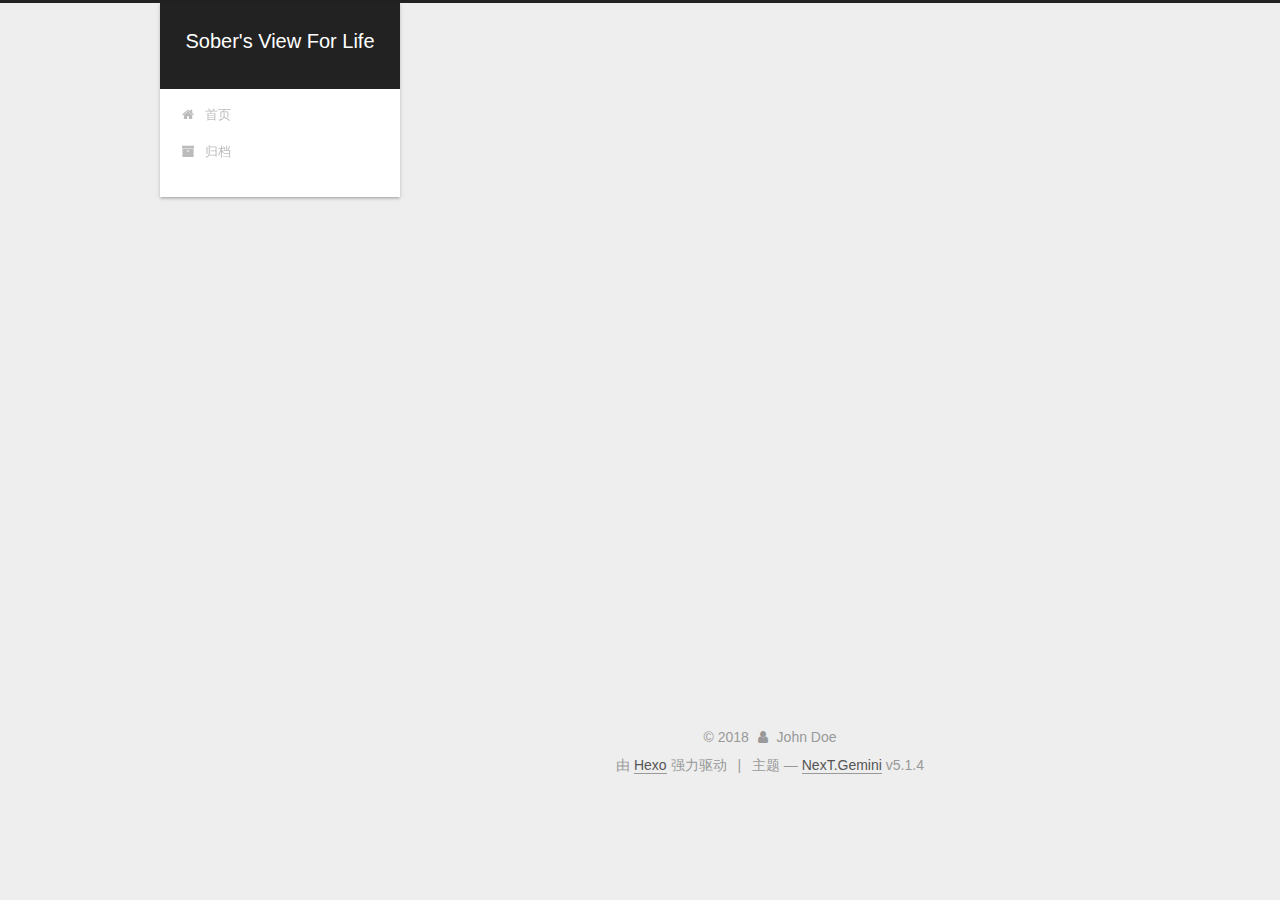
==== commit 24eb7ae6: "Site updated: 2018-01-31 11:02:59" ====
--- a/archives/index.html
+++ b/archives/index.html
@@ -80,12 +80,12 @@
 
 
 <meta property="og:type" content="website">
-<meta property="og:title" content="Hexo">
+<meta property="og:title" content="Sober&#39;s View For Life">
 <meta property="og:url" content="http://yoursite.com/archives/index.html">
-<meta property="og:site_name" content="Hexo">
+<meta property="og:site_name" content="Sober&#39;s View For Life">
 <meta property="og:locale" content="zh-Hans">
 <meta name="twitter:card" content="summary">
-<meta name="twitter:title" content="Hexo">
+<meta name="twitter:title" content="Sober&#39;s View For Life">
 
 
 
@@ -121,7 +121,7 @@
 
 
 
-  <title>归档 | Hexo</title>
+  <title>归档 | Sober's View For Life</title>
   
 
 
@@ -151,7 +151,7 @@
     <div class="custom-logo-site-title">
       <a href="/"  class="brand" rel="start">
         <span class="logo-line-before"><i></i></span>
-        <span class="site-title">Hexo</span>
+        <span class="site-title">Sober's View For Life</span>
         <span class="logo-line-after"><i></i></span>
       </a>
     </div>
--- a/css/main.css
+++ b/css/main.css
@@ -1823,7 +1823,7 @@
   width: 4px;
   height: 4px;
   border-radius: 50%;
-  background: #e7eeff;
+  background: #f778ff;
 }
 .links-of-blogroll {
   font-size: 13px;
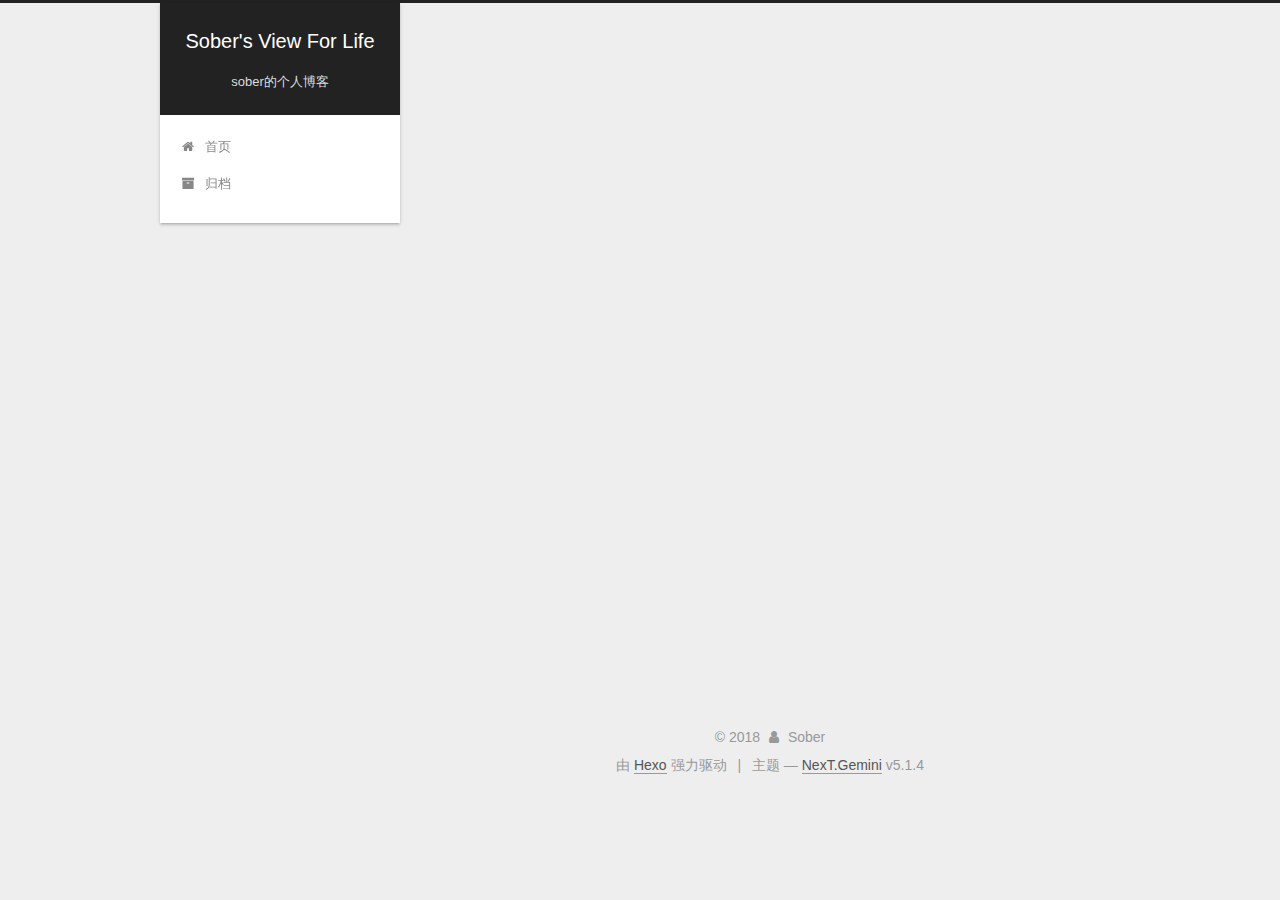
==== commit ce93c354: "Site updated: 2018-01-31 11:07:30" ====
--- a/archives/index.html
+++ b/archives/index.html
@@ -156,7 +156,7 @@
       </a>
     </div>
       
-        <p class="site-subtitle"></p>
+        <p class="site-subtitle">sober的个人博客</p>
       
   </div>
 
@@ -351,7 +351,7 @@
         <div class="site-overview">
           <div class="site-author motion-element" itemprop="author" itemscope itemtype="http://schema.org/Person">
             
-              <p class="site-author-name" itemprop="name">John Doe</p>
+              <p class="site-author-name" itemprop="name">Sober</p>
               <p class="site-description motion-element" itemprop="description"></p>
           </div>
 
@@ -407,7 +407,7 @@
   <span class="with-love">
     <i class="fa fa-user"></i>
   </span>
-  <span class="author" itemprop="copyrightHolder">John Doe</span>
+  <span class="author" itemprop="copyrightHolder">Sober</span>
 
   
 </div>
--- a/css/main.css
+++ b/css/main.css
@@ -1823,7 +1823,7 @@
   width: 4px;
   height: 4px;
   border-radius: 50%;
-  background: #f778ff;
+  background: #d50a90;
 }
 .links-of-blogroll {
   font-size: 13px;
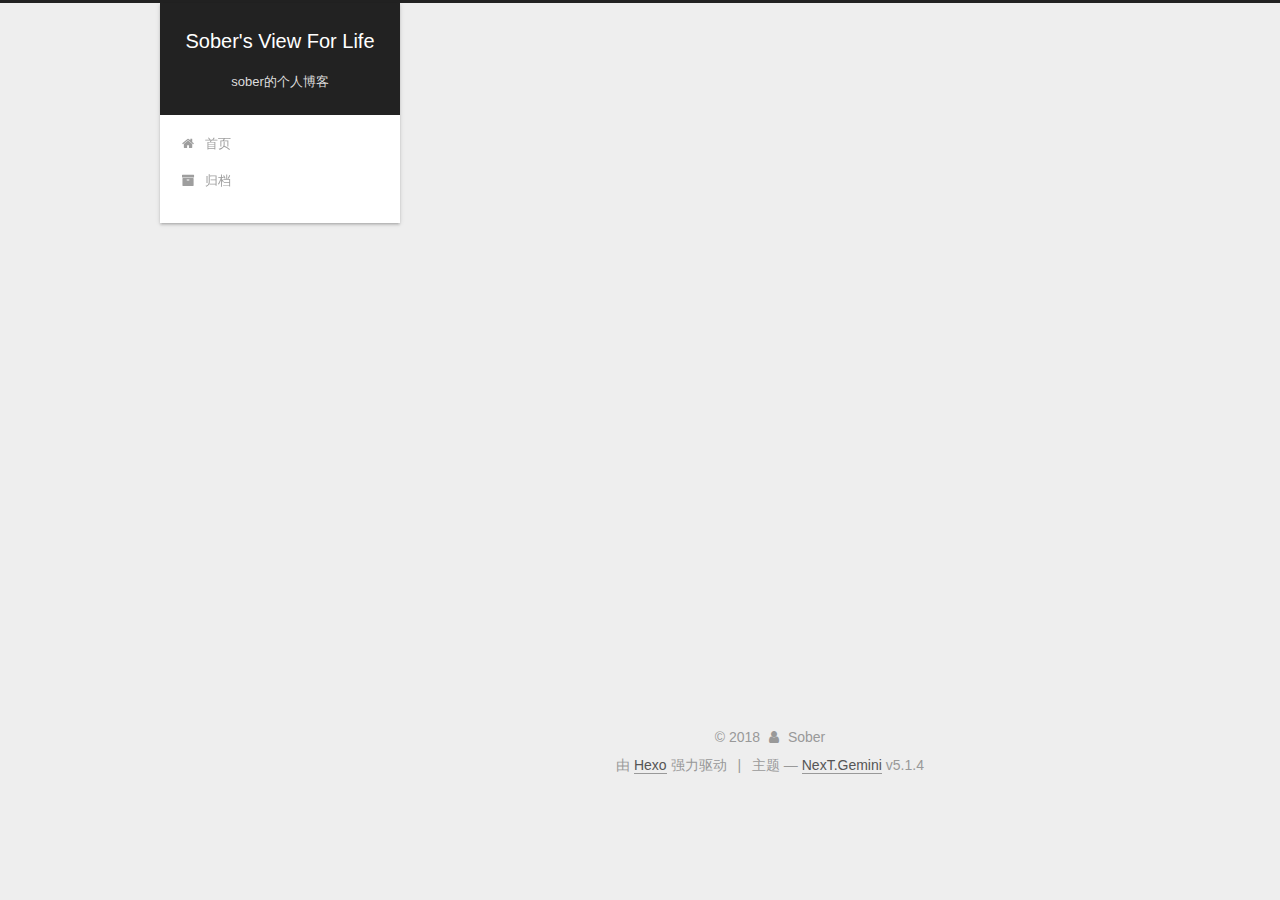
==== commit 5af89407: "Site updated: 2018-01-31 11:22:27" ====
--- a/archives/index.html
+++ b/archives/index.html
@@ -81,7 +81,7 @@
 
 <meta property="og:type" content="website">
 <meta property="og:title" content="Sober&#39;s View For Life">
-<meta property="og:url" content="http://yoursite.com/archives/index.html">
+<meta property="og:url" content="https://yyp009.github.io/archives/index.html">
 <meta property="og:site_name" content="Sober&#39;s View For Life">
 <meta property="og:locale" content="zh-Hans">
 <meta name="twitter:card" content="summary">
@@ -115,7 +115,7 @@
 
 
 
-  <link rel="canonical" href="http://yoursite.com/archives/"/>
+  <link rel="canonical" href="https://yyp009.github.io/archives/"/>
 
 
 
@@ -351,6 +351,10 @@
         <div class="site-overview">
           <div class="site-author motion-element" itemprop="author" itemscope itemtype="http://schema.org/Person">
             
+              <img class="site-author-image" itemprop="image"
+                src="/_uploads/avatar.png"
+                alt="Sober" />
+            
               <p class="site-author-name" itemprop="name">Sober</p>
               <p class="site-description motion-element" itemprop="description"></p>
           </div>
--- a/css/main.css
+++ b/css/main.css
@@ -1823,7 +1823,7 @@
   width: 4px;
   height: 4px;
   border-radius: 50%;
-  background: #d50a90;
+  background: #21dfcc;
 }
 .links-of-blogroll {
   font-size: 13px;
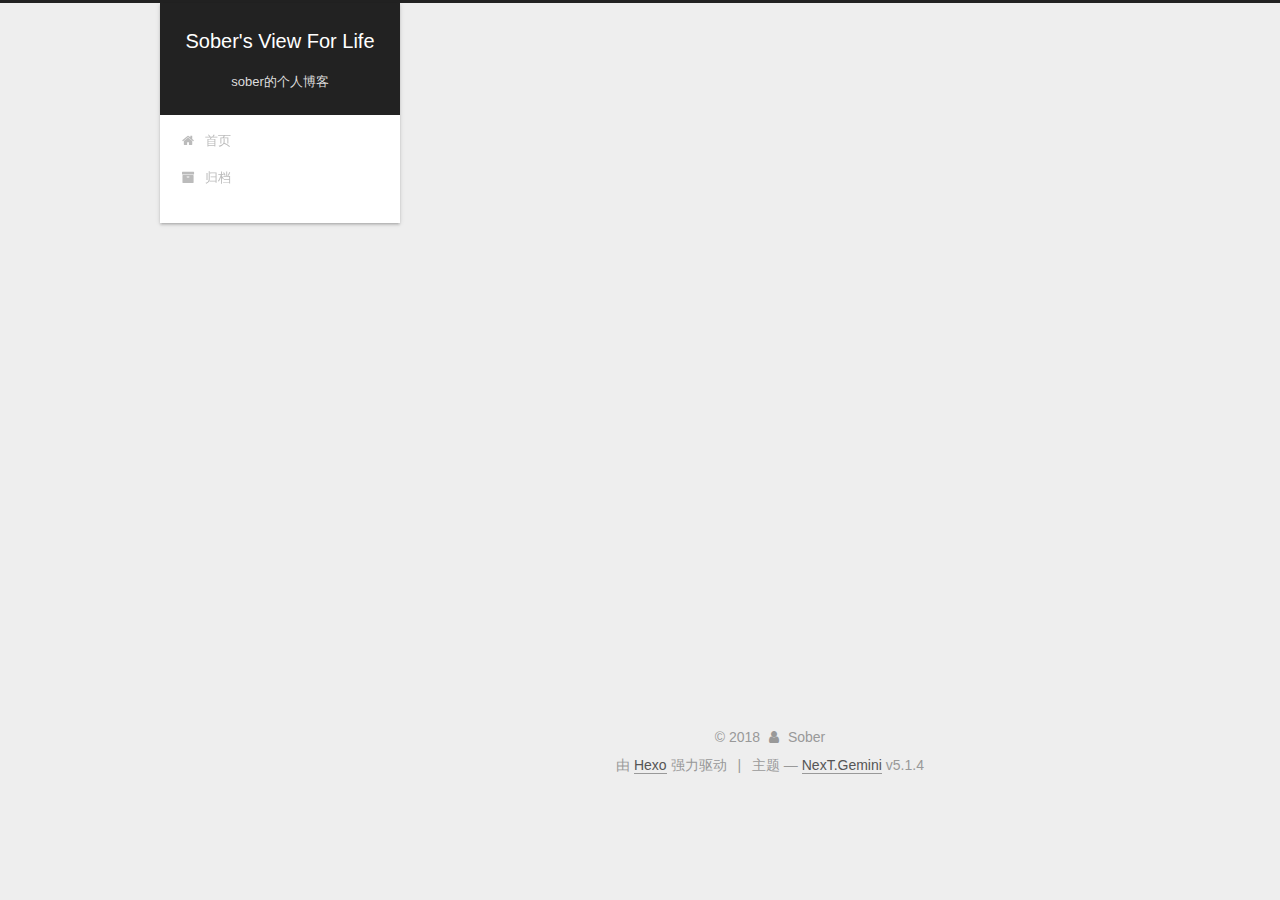
==== commit 31f0a674: "Site updated: 2018-01-31 11:27:33" ====
--- a/archives/index.html
+++ b/archives/index.html
@@ -79,13 +79,16 @@
 
 
 
+<meta name="description" content="sober、博客、日记、见闻、感想">
 <meta property="og:type" content="website">
 <meta property="og:title" content="Sober&#39;s View For Life">
 <meta property="og:url" content="https://yyp009.github.io/archives/index.html">
 <meta property="og:site_name" content="Sober&#39;s View For Life">
+<meta property="og:description" content="sober、博客、日记、见闻、感想">
 <meta property="og:locale" content="zh-Hans">
 <meta name="twitter:card" content="summary">
 <meta name="twitter:title" content="Sober&#39;s View For Life">
+<meta name="twitter:description" content="sober、博客、日记、见闻、感想">
 
 
 
@@ -356,7 +359,7 @@
                 alt="Sober" />
             
               <p class="site-author-name" itemprop="name">Sober</p>
-              <p class="site-description motion-element" itemprop="description"></p>
+              <p class="site-description motion-element" itemprop="description">sober、博客、日记、见闻、感想</p>
           </div>
 
           <nav class="site-state motion-element">
--- a/css/main.css
+++ b/css/main.css
@@ -1823,7 +1823,7 @@
   width: 4px;
   height: 4px;
   border-radius: 50%;
-  background: #21dfcc;
+  background: #0f9fcf;
 }
 .links-of-blogroll {
   font-size: 13px;
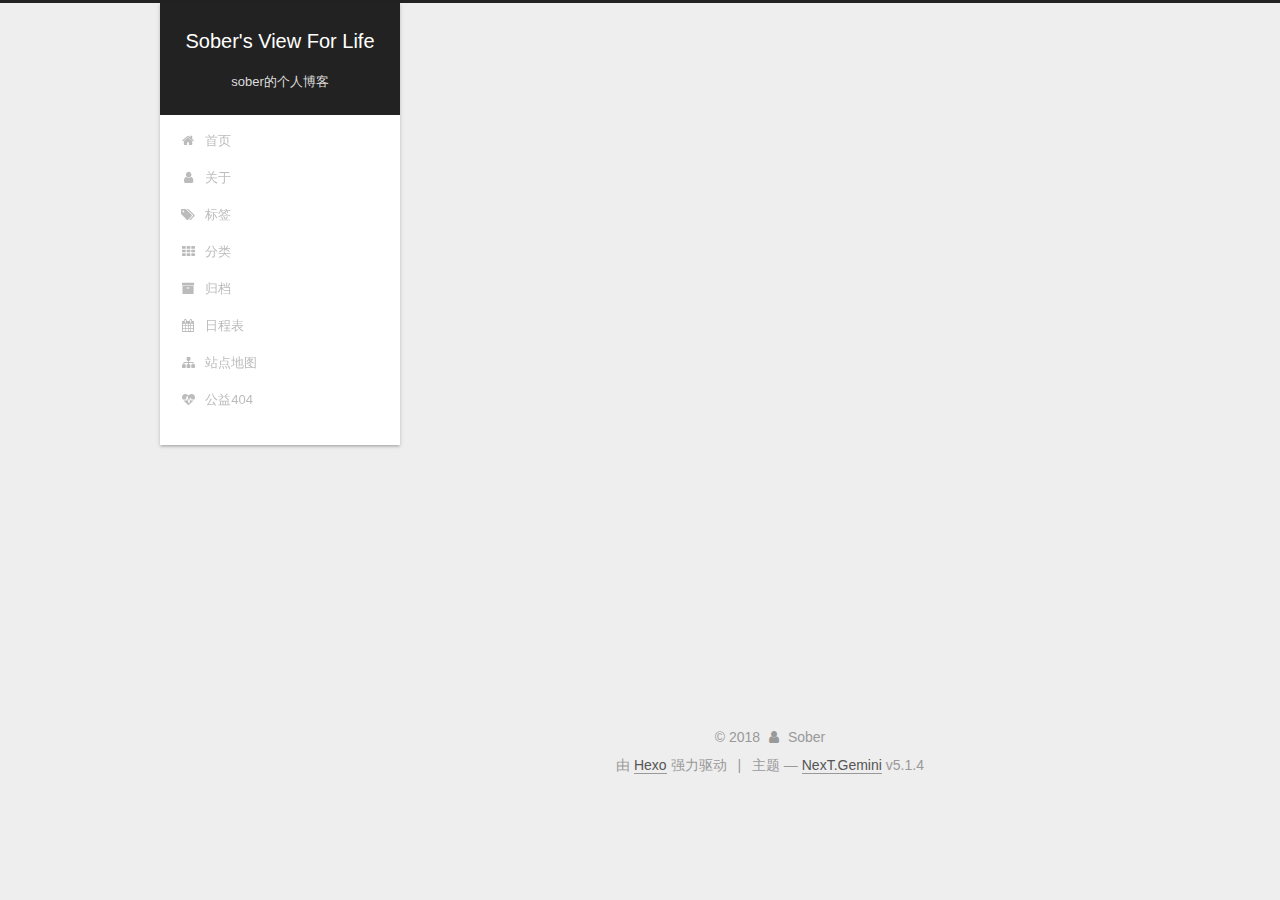
==== commit a6f68517: "Site updated: 2018-02-06 16:11:16" ====
--- a/archives/index.html
+++ b/archives/index.html
@@ -189,12 +189,72 @@
         </li>
       
         
+        <li class="menu-item menu-item-about">
+          <a href="/about/" rel="section">
+            
+              <i class="menu-item-icon fa fa-fw fa-user"></i> <br />
+            
+            关于
+          </a>
+        </li>
+      
+        
+        <li class="menu-item menu-item-tags">
+          <a href="/tags/" rel="section">
+            
+              <i class="menu-item-icon fa fa-fw fa-tags"></i> <br />
+            
+            标签
+          </a>
+        </li>
+      
+        
+        <li class="menu-item menu-item-categories">
+          <a href="/categories/" rel="section">
+            
+              <i class="menu-item-icon fa fa-fw fa-th"></i> <br />
+            
+            分类
+          </a>
+        </li>
+      
+        
         <li class="menu-item menu-item-archives">
           <a href="/archives/" rel="section">
             
               <i class="menu-item-icon fa fa-fw fa-archive"></i> <br />
             
             归档
+          </a>
+        </li>
+      
+        
+        <li class="menu-item menu-item-schedule">
+          <a href="/schedule/" rel="section">
+            
+              <i class="menu-item-icon fa fa-fw fa-calendar"></i> <br />
+            
+            日程表
+          </a>
+        </li>
+      
+        
+        <li class="menu-item menu-item-sitemap">
+          <a href="/sitemap.xml" rel="section">
+            
+              <i class="menu-item-icon fa fa-fw fa-sitemap"></i> <br />
+            
+            站点地图
+          </a>
+        </li>
+      
+        
+        <li class="menu-item menu-item-commonweal">
+          <a href="/404/" rel="section">
+            
+              <i class="menu-item-icon fa fa-fw fa-heartbeat"></i> <br />
+            
+            公益404
           </a>
         </li>
       
@@ -230,7 +290,7 @@
         
           
         
-        嗯..! 目前共计 2 篇日志。 继续努力。
+        嗯..! 目前共计 4 篇日志。 继续努力。
       </span>
 
       
@@ -244,6 +304,80 @@
           <div class="collection-title">
             <h1 class="archive-year" id="archive-year-2018">2018</h1>
           </div>
+        
+        
+
+        
+
+  <article class="post post-type-normal" itemscope itemtype="http://schema.org/Article">
+    <header class="post-header">
+
+      <h2 class="post-title">
+        
+            <a class="post-title-link" href="/2018/01/31/PHPStorm破解-1/" itemprop="url">
+              
+                <span itemprop="name">PHPStorm破解</span>
+              
+            </a>
+        
+      </h2>
+
+      <div class="post-meta">
+        <time class="post-time" itemprop="dateCreated"
+              datetime="2018-01-31T11:42:31+08:00"
+              content="2018-01-31" >
+          01-31
+        </time>
+      </div>
+
+    </header>
+  </article>
+
+
+
+      
+
+        
+        
+        
+
+        
+        
+
+        
+
+  <article class="post post-type-normal" itemscope itemtype="http://schema.org/Article">
+    <header class="post-header">
+
+      <h2 class="post-title">
+        
+            <a class="post-title-link" href="/2018/01/31/PHPStorm破解/" itemprop="url">
+              
+                <span itemprop="name">PHPStorm破解</span>
+              
+            </a>
+        
+      </h2>
+
+      <div class="post-meta">
+        <time class="post-time" itemprop="dateCreated"
+              datetime="2018-01-31T11:41:43+08:00"
+              content="2018-01-31" >
+          01-31
+        </time>
+      </div>
+
+    </header>
+  </article>
+
+
+
+      
+
+        
+        
+        
+
         
         
 
@@ -355,7 +489,7 @@
           <div class="site-author motion-element" itemprop="author" itemscope itemtype="http://schema.org/Person">
             
               <img class="site-author-image" itemprop="image"
-                src="/_uploads/avatar.png"
+                src="http://t1.mmonly.cc/uploads/tu/201608/35/20.jpg"
                 alt="Sober" />
             
               <p class="site-author-name" itemprop="name">Sober</p>
@@ -369,7 +503,7 @@
               
                 <a href="/archives/">
               
-                  <span class="site-state-item-count">2</span>
+                  <span class="site-state-item-count">4</span>
                   <span class="site-state-item-name">日志</span>
                 </a>
               </div>
--- a/css/main.css
+++ b/css/main.css
@@ -1823,7 +1823,7 @@
   width: 4px;
   height: 4px;
   border-radius: 50%;
-  background: #0f9fcf;
+  background: #0b50aa;
 }
 .links-of-blogroll {
   font-size: 13px;
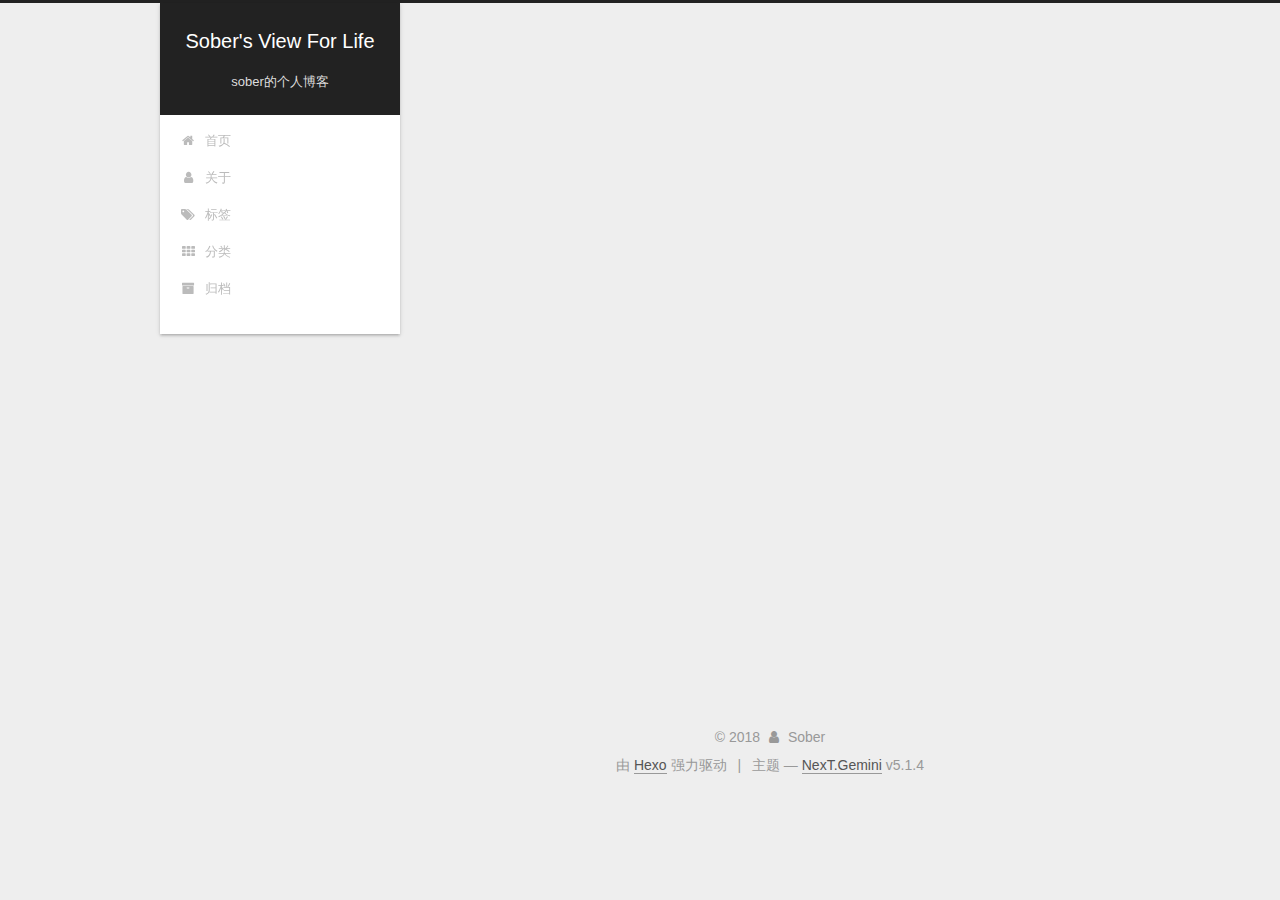
==== commit 45085a88: "Site updated: 2018-02-06 16:15:39" ====
--- a/archives/index.html
+++ b/archives/index.html
@@ -228,36 +228,6 @@
           </a>
         </li>
       
-        
-        <li class="menu-item menu-item-schedule">
-          <a href="/schedule/" rel="section">
-            
-              <i class="menu-item-icon fa fa-fw fa-calendar"></i> <br />
-            
-            日程表
-          </a>
-        </li>
-      
-        
-        <li class="menu-item menu-item-sitemap">
-          <a href="/sitemap.xml" rel="section">
-            
-              <i class="menu-item-icon fa fa-fw fa-sitemap"></i> <br />
-            
-            站点地图
-          </a>
-        </li>
-      
-        
-        <li class="menu-item menu-item-commonweal">
-          <a href="/404/" rel="section">
-            
-              <i class="menu-item-icon fa fa-fw fa-heartbeat"></i> <br />
-            
-            公益404
-          </a>
-        </li>
-      
 
       
     </ul>
@@ -489,7 +459,7 @@
           <div class="site-author motion-element" itemprop="author" itemscope itemtype="http://schema.org/Person">
             
               <img class="site-author-image" itemprop="image"
-                src="http://t1.mmonly.cc/uploads/tu/201608/35/20.jpg"
+                src="/images/snoopy.jpg"
                 alt="Sober" />
             
               <p class="site-author-name" itemprop="name">Sober</p>
--- a/css/main.css
+++ b/css/main.css
@@ -1823,7 +1823,7 @@
   width: 4px;
   height: 4px;
   border-radius: 50%;
-  background: #0b50aa;
+  background: #a64940;
 }
 .links-of-blogroll {
   font-size: 13px;
